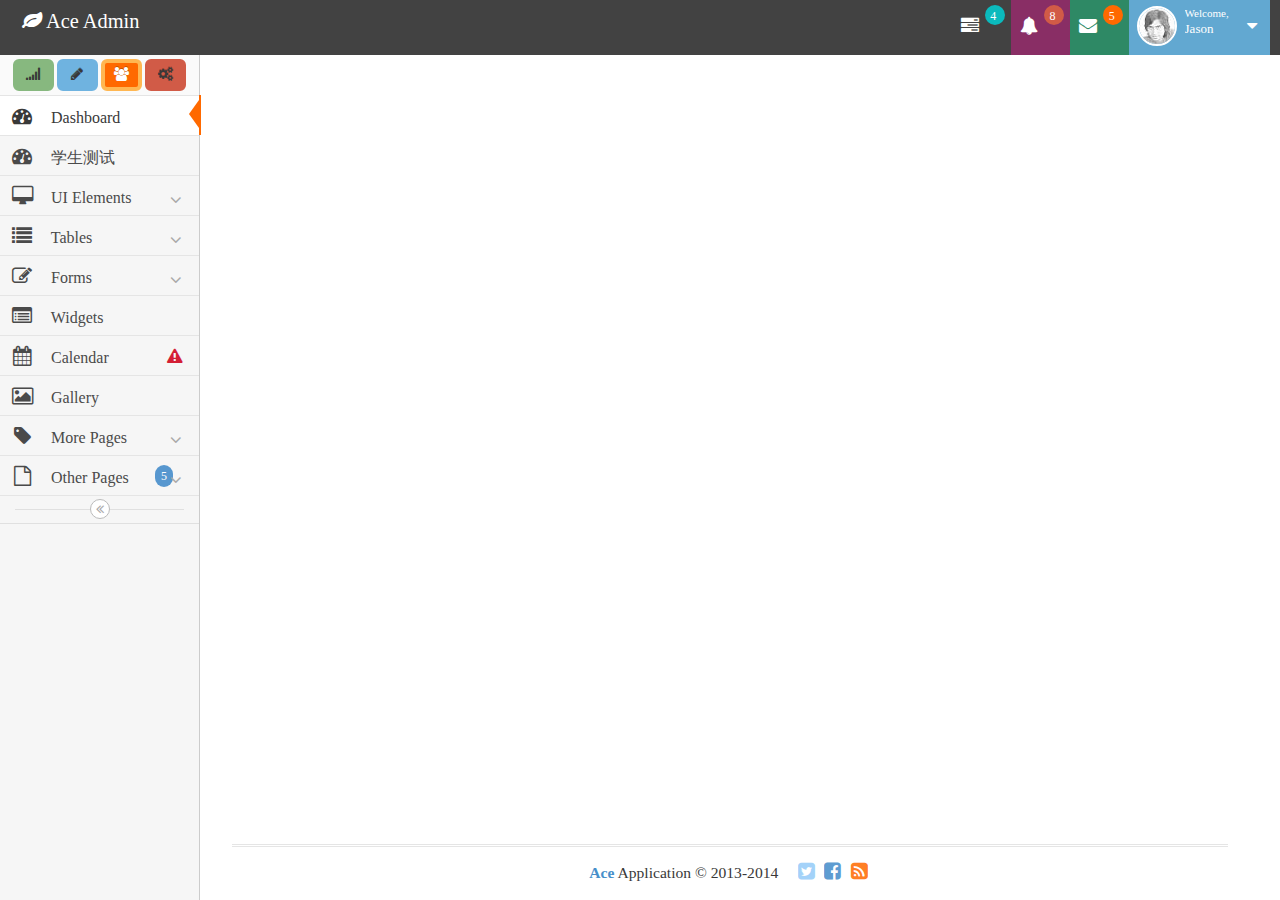
==== SpringGene1/WebRoot/index.html @ 68dbfa0a "code init" ====
<!DOCTYPE html>
<html lang="en">
	<head>
		<meta http-equiv="X-UA-Compatible" content="IE=edge,chrome=1" />
		<meta charset="utf-8" />
		<title>Dashboard - Ace Admin</title>

		<meta name="description" content="overview &amp; stats" />
		<meta name="viewport" content="width=device-width, initial-scale=1.0, maximum-scale=1.0" />
		<link rel="icon" href="assets/img/favicon.ico" type="image/x-icon" />
		<link rel="shortcut icon" href="assets/img/favicon.ico" type="image/x-icon" />

		<!-- bootstrap & fontawesome -->
		<link rel="stylesheet" href="assets/css/bootstrap.css" />
		<link rel="stylesheet" href="assets/css/font-awesome.css" />

		<!-- page specific plugin styles -->

		<!-- text fonts -->
		<link rel="stylesheet" href="assets/css/ace-fonts.css" />

		<!-- ace styles -->
		<link rel="stylesheet" href="assets/css/ace.css" class="ace-main-stylesheet" id="main-ace-style" />

		<!--[if lte IE 9]>
			<link rel="stylesheet" href="assets/css/ace-part2.css" class="ace-main-stylesheet" />
		<![endif]-->

		<!--[if lte IE 9]>
		  <link rel="stylesheet" href="assets/css/ace-ie.css" />
		<![endif]-->

		<!-- inline styles related to this page -->

		<!-- ace settings handler -->
		<script src="assets/js/ace-extra.js"></script>

		<!-- HTML5shiv and Respond.js for IE8 to support HTML5 elements and media queries -->

		<!--[if lte IE 8]>
		<script src="assets/js/html5shiv.js"></script>
		<script src="assets/js/respond.js"></script>
		<![endif]-->
	</head>

	<body class="no-skin">
		<!-- #section:basics/navbar.layout -->
		<div id="navbar" class="navbar navbar-default">
			<script type="text/javascript">
				try{ace.settings.check('navbar' , 'fixed')}catch(e){}
			</script>

			<div class="navbar-container" id="navbar-container">
				<!-- #section:basics/sidebar.mobile.toggle -->
				<button type="button" class="navbar-toggle menu-toggler pull-left" id="menu-toggler" data-target="#sidebar">
					<span class="sr-only">Toggle sidebar</span>

					<span class="icon-bar"></span>

					<span class="icon-bar"></span>

					<span class="icon-bar"></span>
				</button>

				<!-- /section:basics/sidebar.mobile.toggle -->
				<div class="navbar-header pull-left">
					<!-- #section:basics/navbar.layout.brand -->
					<a href="#" class="navbar-brand">
						<small>
							<i class="fa fa-leaf"></i>
							Ace Admin
						</small>
					</a>

					<!-- /section:basics/navbar.layout.brand -->

					<!-- #section:basics/navbar.toggle -->

					<!-- /section:basics/navbar.toggle -->
				</div>

				<!-- #section:basics/navbar.dropdown -->
				<div class="navbar-buttons navbar-header pull-right" role="navigation">
					<ul class="nav ace-nav">
						<li class="grey">
							<a data-toggle="dropdown" class="dropdown-toggle" href="#">
								<i class="ace-icon fa fa-tasks"></i>
								<span class="badge badge-grey">4</span>
							</a>

							<ul class="dropdown-menu-right dropdown-navbar dropdown-menu dropdown-caret dropdown-close">
								<li class="dropdown-header">
									<i class="ace-icon fa fa-check"></i>
									4 Tasks to complete
								</li>

								<li class="dropdown-content">
									<ul class="dropdown-menu dropdown-navbar">
										<li>
											<a href="#">
												<div class="clearfix">
													<span class="pull-left">Software Update</span>
													<span class="pull-right">65%</span>
												</div>

												<div class="progress progress-mini">
													<div style="width:65%" class="progress-bar"></div>
												</div>
											</a>
										</li>

										<li>
											<a href="#">
												<div class="clearfix">
													<span class="pull-left">Hardware Upgrade</span>
													<span class="pull-right">35%</span>
												</div>

												<div class="progress progress-mini">
													<div style="width:35%" class="progress-bar progress-bar-danger"></div>
												</div>
											</a>
										</li>

										<li>
											<a href="#">
												<div class="clearfix">
													<span class="pull-left">Unit Testing</span>
													<span class="pull-right">15%</span>
												</div>

												<div class="progress progress-mini">
													<div style="width:15%" class="progress-bar progress-bar-warning"></div>
												</div>
											</a>
										</li>

										<li>
											<a href="#">
												<div class="clearfix">
													<span class="pull-left">Bug Fixes</span>
													<span class="pull-right">90%</span>
												</div>

												<div class="progress progress-mini progress-striped active">
													<div style="width:90%" class="progress-bar progress-bar-success"></div>
												</div>
											</a>
										</li>
									</ul>
								</li>

								<li class="dropdown-footer">
									<a href="#">
										See tasks with details
										<i class="ace-icon fa fa-arrow-right"></i>
									</a>
								</li>
							</ul>
						</li>

						<li class="purple">
							<a data-toggle="dropdown" class="dropdown-toggle" href="#">
								<i class="ace-icon fa fa-bell icon-animated-bell"></i>
								<span class="badge badge-important">8</span>
							</a>

							<ul class="dropdown-menu-right dropdown-navbar navbar-pink dropdown-menu dropdown-caret dropdown-close">
								<li class="dropdown-header">
									<i class="ace-icon fa fa-exclamation-triangle"></i>
									8 Notifications
								</li>

								<li class="dropdown-content">
									<ul class="dropdown-menu dropdown-navbar navbar-pink">
										<li>
											<a href="#">
												<div class="clearfix">
													<span class="pull-left">
														<i class="btn btn-xs no-hover btn-pink fa fa-comment"></i>
														New Comments
													</span>
													<span class="pull-right badge badge-info">+12</span>
												</div>
											</a>
										</li>

										<li>
											<a href="#">
												<i class="btn btn-xs btn-primary fa fa-user"></i>
												Bob just signed up as an editor ...
											</a>
										</li>

										<li>
											<a href="#">
												<div class="clearfix">
													<span class="pull-left">
														<i class="btn btn-xs no-hover btn-success fa fa-shopping-cart"></i>
														New Orders
													</span>
													<span class="pull-right badge badge-success">+8</span>
												</div>
											</a>
										</li>

										<li>
											<a href="#">
												<div class="clearfix">
													<span class="pull-left">
														<i class="btn btn-xs no-hover btn-info fa fa-twitter"></i>
														Followers
													</span>
													<span class="pull-right badge badge-info">+11</span>
												</div>
											</a>
										</li>
									</ul>
								</li>

								<li class="dropdown-footer">
									<a href="#">
										See all notifications
										<i class="ace-icon fa fa-arrow-right"></i>
									</a>
								</li>
							</ul>
						</li>

						<li class="green">
							<a data-toggle="dropdown" class="dropdown-toggle" href="#">
								<i class="ace-icon fa fa-envelope icon-animated-vertical"></i>
								<span class="badge badge-success">5</span>
							</a>

							<ul class="dropdown-menu-right dropdown-navbar dropdown-menu dropdown-caret dropdown-close">
								<li class="dropdown-header">
									<i class="ace-icon fa fa-envelope-o"></i>
									5 Messages
								</li>

								<li class="dropdown-content">
									<ul class="dropdown-menu dropdown-navbar">
										<li>
											<a href="#" class="clearfix">
												<img src="assets/avatars/avatar.png" class="msg-photo" alt="Alex's Avatar" />
												<span class="msg-body">
													<span class="msg-title">
														<span class="blue">Alex:</span>
														Ciao sociis natoque penatibus et auctor ...
													</span>

													<span class="msg-time">
														<i class="ace-icon fa fa-clock-o"></i>
														<span>a moment ago</span>
													</span>
												</span>
											</a>
										</li>

										<li>
											<a href="#" class="clearfix">
												<img src="assets/avatars/avatar3.png" class="msg-photo" alt="Susan's Avatar" />
												<span class="msg-body">
													<span class="msg-title">
														<span class="blue">Susan:</span>
														Vestibulum id ligula porta felis euismod ...
													</span>

													<span class="msg-time">
														<i class="ace-icon fa fa-clock-o"></i>
														<span>20 minutes ago</span>
													</span>
												</span>
											</a>
										</li>

										<li>
											<a href="#" class="clearfix">
												<img src="assets/avatars/avatar4.png" class="msg-photo" alt="Bob's Avatar" />
												<span class="msg-body">
													<span class="msg-title">
														<span class="blue">Bob:</span>
														Nullam quis risus eget urna mollis ornare ...
													</span>

													<span class="msg-time">
														<i class="ace-icon fa fa-clock-o"></i>
														<span>3:15 pm</span>
													</span>
												</span>
											</a>
										</li>

										<li>
											<a href="#" class="clearfix">
												<img src="assets/avatars/avatar2.png" class="msg-photo" alt="Kate's Avatar" />
												<span class="msg-body">
													<span class="msg-title">
														<span class="blue">Kate:</span>
														Ciao sociis natoque eget urna mollis ornare ...
													</span>

													<span class="msg-time">
														<i class="ace-icon fa fa-clock-o"></i>
														<span>1:33 pm</span>
													</span>
												</span>
											</a>
										</li>

										<li>
											<a href="#" class="clearfix">
												<img src="assets/avatars/avatar5.png" class="msg-photo" alt="Fred's Avatar" />
												<span class="msg-body">
													<span class="msg-title">
														<span class="blue">Fred:</span>
														Vestibulum id penatibus et auctor  ...
													</span>

													<span class="msg-time">
														<i class="ace-icon fa fa-clock-o"></i>
														<span>10:09 am</span>
													</span>
												</span>
											</a>
										</li>
									</ul>
								</li>

								<li class="dropdown-footer">
									<a href="inbox.html">
										See all messages
										<i class="ace-icon fa fa-arrow-right"></i>
									</a>
								</li>
							</ul>
						</li>

						<!-- #section:basics/navbar.user_menu -->
						<li class="light-blue">
							<a data-toggle="dropdown" href="#" class="dropdown-toggle">
								<img class="nav-user-photo" src="assets/avatars/user.jpg" alt="Jason's Photo" />
								<span class="user-info">
									<small>Welcome,</small>
									Jason
								</span>

								<i class="ace-icon fa fa-caret-down"></i>
							</a>

							<ul class="user-menu dropdown-menu-right dropdown-menu dropdown-yellow dropdown-caret dropdown-close">
								<li>
									<a href="#">
										<i class="ace-icon fa fa-cog"></i>
										Settings
									</a>
								</li>

								<li>
									<a href="profile.html">
										<i class="ace-icon fa fa-user"></i>
										Profile
									</a>
								</li>

								<li class="divider"></li>

								<li>
									<a href="#">
										<i class="ace-icon fa fa-power-off"></i>
										Logout
									</a>
								</li>
							</ul>
						</li>

						<!-- /section:basics/navbar.user_menu -->
					</ul>
				</div>

				<!-- /section:basics/navbar.dropdown -->
			</div><!-- /.navbar-container -->
		</div>

		<!-- /section:basics/navbar.layout -->
		<div class="main-container" id="main-container">
			<script type="text/javascript">
				try{ace.settings.check('main-container' , 'fixed')}catch(e){}
			</script>

			<!-- #section:basics/sidebar -->
			<div id="sidebar" class="sidebar                  responsive">
				<script type="text/javascript">
					try{ace.settings.check('sidebar' , 'fixed')}catch(e){}
				</script>

				<div class="sidebar-shortcuts" id="sidebar-shortcuts">
					<div class="sidebar-shortcuts-large" id="sidebar-shortcuts-large">
						<button class="btn btn-success">
							<i class="ace-icon fa fa-signal"></i>
						</button>

						<button class="btn btn-info">
							<i class="ace-icon fa fa-pencil"></i>
						</button>

						<!-- #section:basics/sidebar.layout.shortcuts -->
						<button class="btn btn-warning">
							<i class="ace-icon fa fa-users"></i>
						</button>

						<button class="btn btn-danger">
							<i class="ace-icon fa fa-cogs"></i>
						</button>

						<!-- /section:basics/sidebar.layout.shortcuts -->
					</div>

					<div class="sidebar-shortcuts-mini" id="sidebar-shortcuts-mini">
						<span class="btn btn-success"></span>

						<span class="btn btn-info"></span>

						<span class="btn btn-warning"></span>

						<span class="btn btn-danger"></span>
					</div>
				</div><!-- /.sidebar-shortcuts -->

				<ul class="nav nav-list" id="left_menu" >
					<li class="active">
						<a href="index.html">
							<i class="menu-icon fa fa-tachometer"></i>
							<span class="menu-text"> Dashboard </span>
						</a>

						<b class="arrow"></b>
					</li>
					
					<li class="">
						<a href="#" class="dropdown-toggle" menu-url="http://localhost:8080/SpringGene1/testStudent/testPage.do">
							<i class="menu-icon fa fa-tachometer"></i>
							<span class="menu-text"> 学生测试 </span>
						</a>

						<b class="arrow"></b>
					</li>
					

					<li class="">
						<a href="#" class="dropdown-toggle">
							<i class="menu-icon fa fa-desktop"></i>
							<span class="menu-text">
								UI  Elements
							</span>

							<b class="arrow fa fa-angle-down"></b>
						</a>

						<b class="arrow"></b>

						<ul class="submenu">
							<li class="">
								<a href="#" class="dropdown-toggle">
									<i class="menu-icon fa fa-caret-right"></i>

									Layouts
									<b class="arrow fa fa-angle-down"></b>
								</a>

								<b class="arrow"></b>

								<ul class="submenu">
									<li class="">
										<a href="top-menu.html">
											<i class="menu-icon fa fa-caret-right"></i>
											Top Menu
										</a>

										<b class="arrow"></b>
									</li>

									<li class="">
										<a href="two-menu-1.html">
											<i class="menu-icon fa fa-caret-right"></i>
											Two Menus 1
										</a>

										<b class="arrow"></b>
									</li>

									<li class="">
										<a href="two-menu-2.html">
											<i class="menu-icon fa fa-caret-right"></i>
											Two Menus 2
										</a>

										<b class="arrow"></b>
									</li>

									<li class="">
										<a href="mobile-menu-1.html">
											<i class="menu-icon fa fa-caret-right"></i>
											Default Mobile Menu
										</a>

										<b class="arrow"></b>
									</li>

									<li class="">
										<a href="mobile-menu-2.html">
											<i class="menu-icon fa fa-caret-right"></i>
											Mobile Menu 2
										</a>

										<b class="arrow"></b>
									</li>

									<li class="">
										<a href="mobile-menu-3.html">
											<i class="menu-icon fa fa-caret-right"></i>
											Mobile Menu 3
										</a>

										<b class="arrow"></b>
									</li>
								</ul>
							</li>

							<li class="">
								<a href="typography.html">
									<i class="menu-icon fa fa-caret-right"></i>
									Typography
								</a>

								<b class="arrow"></b>
							</li>

							<li class="">
								<a href="elements.html">
									<i class="menu-icon fa fa-caret-right"></i>
									Elements
								</a>

								<b class="arrow"></b>
							</li>

							<li class="">
								<a href="buttons.html">
									<i class="menu-icon fa fa-caret-right"></i>
									Buttons &amp; Icons
								</a>

								<b class="arrow"></b>
							</li>

							<li class="">
								<a href="content-slider.html">
									<i class="menu-icon fa fa-caret-right"></i>
									Content Sliders
								</a>

								<b class="arrow"></b>
							</li>

							<li class="">
								<a href="treeview.html">
									<i class="menu-icon fa fa-caret-right"></i>
									Treeview
								</a>

								<b class="arrow"></b>
							</li>

							<li class="">
								<a href="jquery-ui.html">
									<i class="menu-icon fa fa-caret-right"></i>
									jQuery UI
								</a>

								<b class="arrow"></b>
							</li>

							<li class="">
								<a href="nestable-list.html">
									<i class="menu-icon fa fa-caret-right"></i>
									Nestable Lists
								</a>

								<b class="arrow"></b>
							</li>

							<li class="">
								<a href="#" class="dropdown-toggle">
									<i class="menu-icon fa fa-caret-right"></i>

									Three Level Menu
									<b class="arrow fa fa-angle-down"></b>
								</a>

								<b class="arrow"></b>

								<ul class="submenu">
									<li class="">
										<a href="#">
											<i class="menu-icon fa fa-leaf green"></i>
											Item #1
										</a>

										<b class="arrow"></b>
									</li>

									<li class="">
										<a href="#" class="dropdown-toggle">
											<i class="menu-icon fa fa-pencil orange"></i>

											4th level
											<b class="arrow fa fa-angle-down"></b>
										</a>

										<b class="arrow"></b>

										<ul class="submenu">
											<li class="">
												<a href="#">
													<i class="menu-icon fa fa-plus purple"></i>
													Add Product
												</a>

												<b class="arrow"></b>
											</li>

											<li class="">
												<a href="#">
													<i class="menu-icon fa fa-eye pink"></i>
													View Products
												</a>

												<b class="arrow"></b>
											</li>
										</ul>
									</li>
								</ul>
							</li>
						</ul>
					</li>

					<li class="">
						<a href="#" class="dropdown-toggle">
							<i class="menu-icon fa fa-list"></i>
							<span class="menu-text"> Tables </span>

							<b class="arrow fa fa-angle-down"></b>
						</a>

						<b class="arrow"></b>

						<ul class="submenu">
							<li class="">
								<a href="tables.html">
									<i class="menu-icon fa fa-caret-right"></i>
									Simple &amp; Dynamic
								</a>

								<b class="arrow"></b>
							</li>

							<li class="">
								<a href="jqgrid.html">
									<i class="menu-icon fa fa-caret-right"></i>
									jqGrid plugin
								</a>

								<b class="arrow"></b>
							</li>
						</ul>
					</li>

					<li class="">
						<a href="#" class="dropdown-toggle">
							<i class="menu-icon fa fa-pencil-square-o"></i>
							<span class="menu-text"> Forms </span>

							<b class="arrow fa fa-angle-down"></b>
						</a>

						<b class="arrow"></b>

						<ul class="submenu">
							<li class="">
								<a href="form-elements.html">
									<i class="menu-icon fa fa-caret-right"></i>
									Form Elements
								</a>

								<b class="arrow"></b>
							</li>

							<li class="">
								<a href="form-elements-2.html">
									<i class="menu-icon fa fa-caret-right"></i>
									Form Elements 2
								</a>

								<b class="arrow"></b>
							</li>

							<li class="">
								<a href="form-wizard.html">
									<i class="menu-icon fa fa-caret-right"></i>
									Wizard &amp; Validation
								</a>

								<b class="arrow"></b>
							</li>

							<li class="">
								<a href="wysiwyg.html">
									<i class="menu-icon fa fa-caret-right"></i>
									Wysiwyg &amp; Markdown
								</a>

								<b class="arrow"></b>
							</li>

							<li class="">
								<a href="dropzone.html">
									<i class="menu-icon fa fa-caret-right"></i>
									Dropzone File Upload
								</a>

								<b class="arrow"></b>
							</li>
						</ul>
					</li>

					<li class="">
						<a href="widgets.html">
							<i class="menu-icon fa fa-list-alt"></i>
							<span class="menu-text"> Widgets </span>
						</a>

						<b class="arrow"></b>
					</li>

					<li class="">
						<a href="calendar.html">
							<i class="menu-icon fa fa-calendar"></i>

							<span class="menu-text">
								Calendar

								<!-- #section:basics/sidebar.layout.badge -->
								<span class="badge badge-transparent tooltip-error" title="2 Important Events">
									<i class="ace-icon fa fa-exclamation-triangle red bigger-130"></i>
								</span>

								<!-- /section:basics/sidebar.layout.badge -->
							</span>
						</a>

						<b class="arrow"></b>
					</li>

					<li class="">
						<a href="gallery.html">
							<i class="menu-icon fa fa-picture-o"></i>
							<span class="menu-text"> Gallery </span>
						</a>

						<b class="arrow"></b>
					</li>

					<li class="">
						<a href="#" class="dropdown-toggle">
							<i class="menu-icon fa fa-tag"></i>
							<span class="menu-text"> More Pages </span>

							<b class="arrow fa fa-angle-down"></b>
						</a>

						<b class="arrow"></b>

						<ul class="submenu">
							<li class="">
								<a href="profile.html">
									<i class="menu-icon fa fa-caret-right"></i>
									User Profile
								</a>

								<b class="arrow"></b>
							</li>

							<li class="">
								<a href="inbox.html">
									<i class="menu-icon fa fa-caret-right"></i>
									Inbox
								</a>

								<b class="arrow"></b>
							</li>

							<li class="">
								<a href="pricing.html">
									<i class="menu-icon fa fa-caret-right"></i>
									Pricing Tables
								</a>

								<b class="arrow"></b>
							</li>

							<li class="">
								<a href="invoice.html">
									<i class="menu-icon fa fa-caret-right"></i>
									Invoice
								</a>

								<b class="arrow"></b>
							</li>

							<li class="">
								<a href="timeline.html">
									<i class="menu-icon fa fa-caret-right"></i>
									Timeline
								</a>

								<b class="arrow"></b>
							</li>

							<li class="">
								<a href="email.html">
									<i class="menu-icon fa fa-caret-right"></i>
									Email Templates
								</a>

								<b class="arrow"></b>
							</li>

							<li class="">
								<a href="login.html">
									<i class="menu-icon fa fa-caret-right"></i>
									Login &amp; Register
								</a>

								<b class="arrow"></b>
							</li>
						</ul>
					</li>

					<li class="">
						<a href="#" class="dropdown-toggle">
							<i class="menu-icon fa fa-file-o"></i>

							<span class="menu-text">
								Other Pages

								<!-- #section:basics/sidebar.layout.badge -->
								<span class="badge badge-primary">5</span>

								<!-- /section:basics/sidebar.layout.badge -->
							</span>

							<b class="arrow fa fa-angle-down"></b>
						</a>

						<b class="arrow"></b>

						<ul class="submenu">
							<li class="">
								<a href="faq.html">
									<i class="menu-icon fa fa-caret-right"></i>
									FAQ
								</a>

								<b class="arrow"></b>
							</li>

							<li class="">
								<a href="error-404.html">
									<i class="menu-icon fa fa-caret-right"></i>
									Error 404
								</a>

								<b class="arrow"></b>
							</li>

							<li class="">
								<a href="error-500.html">
									<i class="menu-icon fa fa-caret-right"></i>
									Error 500
								</a>

								<b class="arrow"></b>
							</li>

							<li class="">
								<a href="grid.html">
									<i class="menu-icon fa fa-caret-right"></i>
									Grid
								</a>

								<b class="arrow"></b>
							</li>

							<li class="">
								<a href="blank.html">
									<i class="menu-icon fa fa-caret-right"></i>
									Blank Page
								</a>

								<b class="arrow"></b>
							</li>
						</ul>
					</li>
				</ul><!-- /.nav-list -->

				<!-- #section:basics/sidebar.layout.minimize -->
				<div class="sidebar-toggle sidebar-collapse" id="sidebar-collapse">
					<i class="ace-icon fa fa-angle-double-left" data-icon1="ace-icon fa fa-angle-double-left" data-icon2="ace-icon fa fa-angle-double-right"></i>
				</div>

				<!-- /section:basics/sidebar.layout.minimize -->
				<script type="text/javascript">
					try{ace.settings.check('sidebar' , 'collapsed')}catch(e){}
				</script>
			</div>

			<!-- /section:basics/sidebar -->
			<div class="main-content">
				<div class="main-content-inner" id="main_page">
						
				</div>
			</div><!-- /.main-content -->

			<div class="footer">
				<div class="footer-inner">
					<!-- #section:basics/footer -->
					<div class="footer-content">
						<span class="bigger-120">
							<span class="blue bolder">Ace</span>
							Application &copy; 2013-2014
						</span>

						&nbsp; &nbsp;
						<span class="action-buttons">
							<a href="#">
								<i class="ace-icon fa fa-twitter-square light-blue bigger-150"></i>
							</a>

							<a href="#">
								<i class="ace-icon fa fa-facebook-square text-primary bigger-150"></i>
							</a>

							<a href="#">
								<i class="ace-icon fa fa-rss-square orange bigger-150"></i>
							</a>
						</span>
					</div>

					<!-- /section:basics/footer -->
				</div>
			</div>

			<a href="#" id="btn-scroll-up" class="btn-scroll-up btn btn-sm btn-inverse">
				<i class="ace-icon fa fa-angle-double-up icon-only bigger-110"></i>
			</a>
		</div><!-- /.main-container -->

		<!-- basic scripts -->

		<!--[if !IE]> -->
		<script type="text/javascript">
			window.jQuery || document.write("<script src='assets/js/jquery.js'>"+"<"+"/script>");
		</script>

		<!-- <![endif]-->

		<!--[if IE]>
<script type="text/javascript">
 window.jQuery || document.write("<script src='assets/js/jquery1x.js'>"+"<"+"/script>");
</script>
<![endif]-->
		<script type="text/javascript">
			if('ontouchstart' in document.documentElement) document.write("<script src='assets/js/jquery.mobile.custom.js'>"+"<"+"/script>");
		</script>
		<script src="assets/js/bootstrap.js"></script>

		<!-- page specific plugin scripts -->

		<!--[if lte IE 8]>
		  <script src="assets/js/excanvas.js"></script>
		<![endif]-->
		<script src="assets/js/jquery-ui.custom.js"></script>
		<script src="assets/js/jquery.ui.touch-punch.js"></script>
		<script src="assets/js/jquery.easypiechart.js"></script>
		<script src="assets/js/jquery.sparkline.js"></script>
		<script src="assets/js/flot/jquery.flot.js"></script>
		<script src="assets/js/flot/jquery.flot.pie.js"></script>
		<script src="assets/js/flot/jquery.flot.resize.js"></script>

		<!-- ace scripts -->
		<script src="assets/js/ace/elements.scroller.js"></script>
		<script src="assets/js/ace/elements.colorpicker.js"></script>
		<script src="assets/js/ace/elements.fileinput.js"></script>
		<script src="assets/js/ace/elements.typeahead.js"></script>
		<script src="assets/js/ace/elements.wysiwyg.js"></script>
		<script src="assets/js/ace/elements.spinner.js"></script>
		<script src="assets/js/ace/elements.treeview.js"></script>
		<script src="assets/js/ace/elements.wizard.js"></script>
		<script src="assets/js/ace/elements.aside.js"></script>
		<script src="assets/js/ace/ace.js"></script>
		<script src="assets/js/ace/ace.ajax-content.js"></script>
		<script src="assets/js/ace/ace.touch-drag.js"></script>
		<script src="assets/js/ace/ace.sidebar.js"></script>
		<script src="assets/js/ace/ace.sidebar-scroll-1.js"></script>
		<script src="assets/js/ace/ace.submenu-hover.js"></script>
		<script src="assets/js/ace/ace.widget-box.js"></script>
		<script src="assets/js/ace/ace.settings.js"></script>
		<script src="assets/js/ace/ace.settings-rtl.js"></script>
		<script src="assets/js/ace/ace.settings-skin.js"></script>
		<script src="assets/js/ace/ace.widget-on-reload.js"></script>
		<script src="assets/js/ace/ace.searchbox-autocomplete.js"></script>

		<!-- inline scripts related to this page -->
		<script type="text/javascript">
			jQuery(function($) {
				$('.easy-pie-chart.percentage').each(function(){
					var $box = $(this).closest('.infobox');
					var barColor = $(this).data('color') || (!$box.hasClass('infobox-dark') ? $box.css('color') : 'rgba(255,255,255,0.95)');
					var trackColor = barColor == 'rgba(255,255,255,0.95)' ? 'rgba(255,255,255,0.25)' : '#E2E2E2';
					var size = parseInt($(this).data('size')) || 50;
					$(this).easyPieChart({
						barColor: barColor,
						trackColor: trackColor,
						scaleColor: false,
						lineCap: 'butt',
						lineWidth: parseInt(size/10),
						animate: /msie\s*(8|7|6)/.test(navigator.userAgent.toLowerCase()) ? false : 1000,
						size: size
					});
				})
			
				$('.sparkline').each(function(){
					var $box = $(this).closest('.infobox');
					var barColor = !$box.hasClass('infobox-dark') ? $box.css('color') : '#FFF';
					$(this).sparkline('html',
									 {
										tagValuesAttribute:'data-values',
										type: 'bar',
										barColor: barColor ,
										chartRangeMin:$(this).data('min') || 0
									 });
				});
			
			
			  //flot chart resize plugin, somehow manipulates default browser resize event to optimize it!
			  //but sometimes it brings up errors with normal resize event handlers
			  $.resize.throttleWindow = false;
			
			  var placeholder = $('#piechart-placeholder').css({'width':'90%' , 'min-height':'150px'});
			  var data = [
				{ label: "social networks",  data: 38.7, color: "#68BC31"},
				{ label: "search engines",  data: 24.5, color: "#2091CF"},
				{ label: "ad campaigns",  data: 8.2, color: "#AF4E96"},
				{ label: "direct traffic",  data: 18.6, color: "#DA5430"},
				{ label: "other",  data: 10, color: "#FEE074"}
			  ]
			  function drawPieChart(placeholder, data, position) {
			 	  $.plot(placeholder, data, {
					series: {
						pie: {
							show: true,
							tilt:0.8,
							highlight: {
								opacity: 0.25
							},
							stroke: {
								color: '#fff',
								width: 2
							},
							startAngle: 2
						}
					},
					legend: {
						show: true,
						position: position || "ne", 
						labelBoxBorderColor: null,
						margin:[-30,15]
					}
					,
					grid: {
						hoverable: true,
						clickable: true
					}
				 })
			 }
			 drawPieChart(placeholder, data);
			
			 /**
			 we saved the drawing function and the data to redraw with different position later when switching to RTL mode dynamically
			 so that's not needed actually.
			 */
			 placeholder.data('chart', data);
			 placeholder.data('draw', drawPieChart);
			
			
			  //pie chart tooltip example
			  var $tooltip = $("<div class='tooltip top in'><div class='tooltip-inner'></div></div>").hide().appendTo('body');
			  var previousPoint = null;
			
			  placeholder.on('plothover', function (event, pos, item) {
				if(item) {
					if (previousPoint != item.seriesIndex) {
						previousPoint = item.seriesIndex;
						var tip = item.series['label'] + " : " + item.series['percent']+'%';
						$tooltip.show().children(0).text(tip);
					}
					$tooltip.css({top:pos.pageY + 10, left:pos.pageX + 10});
				} else {
					$tooltip.hide();
					previousPoint = null;
				}
				
			 });
			
				/////////////////////////////////////
				$(document).one('ajaxloadstart.page', function(e) {
					$tooltip.remove();
				});
			
			
			
			
				var d1 = [];
				for (var i = 0; i < Math.PI * 2; i += 0.5) {
					d1.push([i, Math.sin(i)]);
				}
			
				var d2 = [];
				for (var i = 0; i < Math.PI * 2; i += 0.5) {
					d2.push([i, Math.cos(i)]);
				}
			
				var d3 = [];
				for (var i = 0; i < Math.PI * 2; i += 0.2) {
					d3.push([i, Math.tan(i)]);
				}
				
			
				var sales_charts = $('#sales-charts').css({'width':'100%' , 'height':'220px'});
				$.plot("#sales-charts", [
					{ label: "Domains", data: d1 },
					{ label: "Hosting", data: d2 },
					{ label: "Services", data: d3 }
				], {
					hoverable: true,
					shadowSize: 0,
					series: {
						lines: { show: true },
						points: { show: true }
					},
					xaxis: {
						tickLength: 0
					},
					yaxis: {
						ticks: 10,
						min: -2,
						max: 2,
						tickDecimals: 3
					},
					grid: {
						backgroundColor: { colors: [ "#fff", "#fff" ] },
						borderWidth: 1,
						borderColor:'#555'
					}
				});
			
			
				$('#recent-box [data-rel="tooltip"]').tooltip({placement: tooltip_placement});
				function tooltip_placement(context, source) {
					var $source = $(source);
					var $parent = $source.closest('.tab-content')
					var off1 = $parent.offset();
					var w1 = $parent.width();
			
					var off2 = $source.offset();
					//var w2 = $source.width();
			
					if( parseInt(off2.left) < parseInt(off1.left) + parseInt(w1 / 2) ) return 'right';
					return 'left';
				}
			
			
				$('.dialogs,.comments').ace_scroll({
					size: 300
			    });
				
				
				//Android's default browser somehow is confused when tapping on label which will lead to dragging the task
				//so disable dragging when clicking on label
				var agent = navigator.userAgent.toLowerCase();
				if("ontouchstart" in document && /applewebkit/.test(agent) && /android/.test(agent))
				  $('#tasks').on('touchstart', function(e){
					var li = $(e.target).closest('#tasks li');
					if(li.length == 0)return;
					var label = li.find('label.inline').get(0);
					if(label == e.target || $.contains(label, e.target)) e.stopImmediatePropagation() ;
				});
			
				$('#tasks').sortable({
					opacity:0.8,
					revert:true,
					forceHelperSize:true,
					placeholder: 'draggable-placeholder',
					forcePlaceholderSize:true,
					tolerance:'pointer',
					stop: function( event, ui ) {
						//just for Chrome!!!! so that dropdowns on items don't appear below other items after being moved
						$(ui.item).css('z-index', 'auto');
					}
					}
				);
				$('#tasks').disableSelection();
				$('#tasks input:checkbox').removeAttr('checked').on('click', function(){
					if(this.checked) $(this).closest('li').addClass('selected');
					else $(this).closest('li').removeClass('selected');
				});
			
			
				//show the dropdowns on top or bottom depending on window height and menu position
				$('#task-tab .dropdown-hover').on('mouseenter', function(e) {
					var offset = $(this).offset();
			
					var $w = $(window)
					if (offset.top > $w.scrollTop() + $w.innerHeight() - 100) 
						$(this).addClass('dropup');
					else $(this).removeClass('dropup');
				});
			
			})
			
			
			<!-- 加载页面js begin--!>
			$('#left_menu a').each(function(n, v) {
				var url = $(v).attr("menu-url");
				if (url) {
					$(v).unbind('click').click(function(e) {
						openPage($(this).attr("menu-url"));
	
						/* $('#left_menu .active').each(function(nn, vv) {
							$(vv).removeClass("active");
						});
						$(this).parents("li").each(function(nn, vv) {
							$(vv).addClass("active");
						}); */
					});
				}
			});
			function openPage(url) {
				var p = $("#main_page");
				if (p.length > 0) {
					p.load(url, function(response, status, xhr) {
						if (status != "success") {
							/* if(checkSession) {
								checkSession();
							} */
						}
					});
				}
			}
			<!--加载页面js  end--!>

			
		</script>

		<!-- the following scripts are used in demo only for onpage help and you don't need them -->
		<!-- <link rel="stylesheet" href="assets/css/ace.onpage-help.css" /> -->
		<!-- <link rel="stylesheet" href="docs/assets/js/themes/sunburst.css" /> -->
		
		
		<!-- 新增 start -->
		<link rel="stylesheet" href="assets/css/bootstrap-datetimepicker.css"/>
		<link rel="stylesheet" href="assets/css/bootstrap-editable.css"/>
		<link rel="stylesheet" href="assets/css/bootstrap-multiselect.css" />
		<link rel="stylesheet" href="assets/css/datepicker.css" />
		<link rel="stylesheet" href="assets/css/ui.jqgrid.css" />
		<link rel="stylesheet" href="assets/css/chosen.css" />
		<link rel="stylesheet" href="assets/css/dropzone.css" />
		<link rel="stylesheet" href="assets/css/colorbox.css"/>
		<link rel="stylesheet" href="assets/css/select2.css"/>
		<link rel="stylesheet" href="assets/css/jquery-ui.css" />
		<link rel="stylesheet" href="assets/css/jquery-ui.custom.css"/>
		<link rel="stylesheet" href="assets/css/jquery.gritter.css"/>
		<link rel="stylesheet" href="plugins/css/jquery.marquee.css" type="text/css"/>
		<link rel="stylesheet" href="plugins/css/jquery-jcrop/jquery.Jcrop.css"/>
		<link rel="stylesheet" href="plugins/css/autocomplete/jquery.autocomplete.css"/>
		<link rel="stylesheet" href="plugins/css/css.css"/>
		<link rel="stylesheet" href="plugins/css/lobibox.css" />
		<link rel="stylesheet" href="plugins/css/autoSearchText.css" />
		<link rel="stylesheet" href="plugins/css/zyFile/zyUpload.css"/>
		<link rel="stylesheet" href="assets/css/ace.css" class="ace-main-stylesheet" id="main-ace-style" />
		<link rel="stylesheet" href="common/bootstrap-growl.css"/>
		<link rel="stylesheet" href="assets/css/ace-ext.css"/>
		<link rel="stylesheet" href="common/mam.css?v=1.0.7"/>
		
		<script src="assets/js/ace-extra.js"></script>
		<script src="assets/js/jquery-ui.custom.js"></script>
		<script src="assets/js/jquery.ui.touch-punch.js"></script>
		<script src="assets/js/flot/jquery.flot.js"></script>
		<script src="assets/js/flot/jquery.flot.pie.js"></script>
		<script src="assets/js/flot/jquery.flot.resize.js"></script>
		<script src="assets/js/ace/elements.scroller.js"></script>
		<script src="assets/js/ace/elements.colorpicker.js"></script>
		<script src="assets/js/ace/elements.fileinput.js"></script>
		<script src="assets/js/ace/elements.typeahead.js"></script>
		<script src="assets/js/ace/elements.wysiwyg.js"></script>
		<script src="assets/js/ace/elements.spinner.js"></script>
		<script src="assets/js/ace/elements.treeview.js"></script>
		<script src="assets/js/ace/elements.wizard.js"></script>
		<script src="assets/js/ace/elements.aside.js"></script>
		<script src="assets/js/ace/ace.js"></script>
		<script src="assets/js/ace/ace.ajax-content.js"></script>
		<script src="assets/js/ace/ace.touch-drag.js"></script>
		<script src="assets/js/ace/ace.sidebar.js"></script>
		<script src="assets/js/ace/ace.sidebar-scroll-1.js"></script>
		<script src="assets/js/ace/ace.submenu-hover.js"></script>
		<script src="assets/js/ace/ace.widget-box.js"></script>
		<script src="assets/js/ace/ace.settings.js"></script>
		<script src="assets/js/ace/ace.settings-rtl.js"></script>
		<script src="assets/js/ace/ace.settings-skin.js"></script>
		<script src="assets/js/ace/ace.widget-on-reload.js"></script>
		<script src="assets/js/ace/ace.searchbox-autocomplete.js"></script>
		<!-- <script type="text/javascript"> ace.vars['base'] = '<c:url value="/"/>'; </script> -->
		<script src="assets/js/ace/elements.onpage-help.js"></script>
		<script src="assets/js/ace/ace.onpage-help.js"></script>
		<script src="docs/assets/js/rainbow.js"></script>
		<script src="docs/assets/js/language/generic.js"></script>
		<script src="docs/assets/js/language/html.js"></script>
		<script src="docs/assets/js/language/css.js"></script>
		<script src="docs/assets/js/language/javascript.js"></script>
		<script src="assets/js/jqGrid/jquery.jqGrid.src.js"></script>
		<script src="assets/js/jqGrid/i18n/grid.locale-en.js"></script>
		<!-- jquery plugin -->
		<script src="assets/js/jquery-ui.js"></script>
		<script src="assets/js/jquery-ui.custom.js"></script>
		<script src="assets/js/jquery.ui.touch-punch.js"></script>
		<script src="assets/js/jquery.gritter.js"></script>
		<script src="assets/js/jquery.easypiechart.js"></script>
		<!-- <script src="assets/js/jquery.sparkline.js"></script> -->
		<script src="assets/js/typeahead.jquery.js"></script>
		<script src="assets/js/jquery.hotkeys.js"></script>
		<script src="assets/js/bootstrap-wysiwyg.js"></script>
		<script src="assets/js/fuelux/fuelux.wizard.js"></script>
		<script src="assets/js/select2.js"></script>
		<script src="assets/js/x-editable/bootstrap-editable.js"></script>
		<script src="assets/js/x-editable/ace-editable.js"></script>
		<script src="assets/js/jquery.colorbox.js"></script>
		<script src="assets/js/jquery.maskedinput.js"></script>
		<script src="assets/js/chosen.jquery.js"></script>
		<script src="plugins/js/jquery-pin/jquery.pin.min.js"></script> 
		<script src="plugins/js/json/json2.min.js"></script>
		<script src="plugins/js/waypoints/jquery.waypoints.min.js"></script>
		<script src="plugins/js/jquery-jcrop/jquery.Jcrop.js"></script>
		<!-- <script src="./pages/star/js/jquery.form.js"></script> -->
		<script src="plugins/js/autocomplete/jquery.autocomplete.js"></script>
		<script src="assets/js/jquery.js"></script>
		
		<script src="plugins/js/msgTips.js"></script>
		<!--<script src="plugins/js/echarts/dist/echarts-all.js"></script>--!>
		<script src="plugins/js/lobibox.js"></script>
		
		<!-- ztree -->
		<!-- <script src="plugins/js/ztree/jquery.ztree.core-3.5.js"></script>
		<script src="plugins/js/ztree/jquery.ztree.excheck-3.5.js"></script>
		<script src="plugins/js/ztree/jquery.ztree.exedit-3.5.js"></script>
		<script src="plugins/js/ztree/jquery.ztree.exhide-3.5.min.js"></script> -->

		<script src="assets/js/date-time/moment-with-locales.js"></script><!--时间获取和处理js -->
		<script src="assets/js/date-time/moment.js"></script>
		<script src="assets/js/date-time/daterangepicker.js"></script>
		<script src="assets/js/date-time/bootstrap-datepicker.js"></script>
		<script src="assets/js/date-time/bootstrap-datetimepicker.js"></script>
		<script src="assets/js/date-time/todayafternoselect-bootstrap-datepicker.js"></script>
		
		
		<script src="assets/js/dropzone.js"></script>
		<script src="assets/js/bootbox.js"></script>
		<script src="assets/js/fuelux/fuelux.spinner.js"></script>
		<script src="plugins/js/resize.js"></script>
		
		<script src="plugins/js/mytag/elements.mytypeahead.js"></script>
		<script src="plugins/js/mytag/bootstrap-mytag.js"></script>
		
		<!-- 新增 end -->
		
		
		<script type="text/javascript"> ace.vars['base'] = '..'; </script>
		<!-- <script src="assets/js/ace/elements.onpage-help.js"></script> -->
		<!-- <script src="assets/js/ace/ace.onpage-help.js"></script> -->
		<!-- <script src="docs/assets/js/rainbow.js"></script> -->
		<!-- <script src="docs/assets/js/language/generic.js"></script> -->
		<!-- <script src="docs/assets/js/language/html.js"></script> -->
		<!-- <script src="docs/assets/js/language/css.js"></script> -->
		<!-- <script src="docs/assets/js/language/javascript.js"></script> -->
		
		
		
		
		
		
	</body>
</html>
---- SpringGene1/WebRoot/assets/css/ace-fonts.css ----
/* included only when we don't want to use fonts from google server */
@font-face {
  font-family: 'Open Sans';
  font-style: normal;
  font-weight: 300;
  src: local('Open Sans Light'), local('OpenSans-Light'), url(../fonts/open_sans_normal.woff) format('woff');
}
@font-face {
  font-family: 'Open Sans';
  font-style: normal;
  font-weight: 400;
  src: local('Open Sans'), local('OpenSans'), url(../fonts/open_sans_bold.woff) format('woff');
}
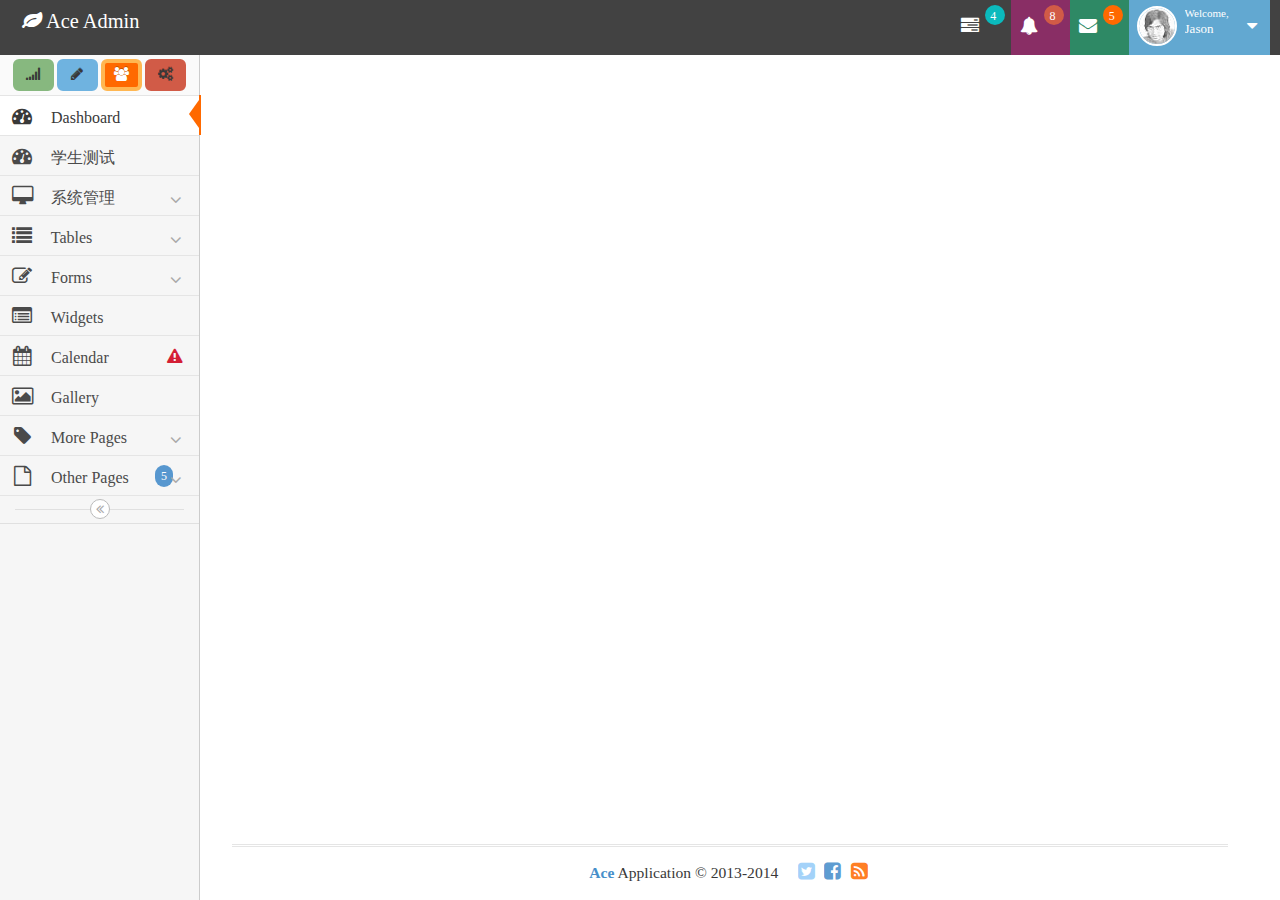
==== commit 7dd19b8c: "登录" ====
--- a/SpringGene1/WebRoot/index.html
+++ b/SpringGene1/WebRoot/index.html
@@ -1,1413 +1,1056 @@
-<!DOCTYPE html>
-<html lang="en">
-	<head>
-		<meta http-equiv="X-UA-Compatible" content="IE=edge,chrome=1" />
-		<meta charset="utf-8" />
-		<title>Dashboard - Ace Admin</title>
-
-		<meta name="description" content="overview &amp; stats" />
-		<meta name="viewport" content="width=device-width, initial-scale=1.0, maximum-scale=1.0" />
-		<link rel="icon" href="assets/img/favicon.ico" type="image/x-icon" />
-		<link rel="shortcut icon" href="assets/img/favicon.ico" type="image/x-icon" />
-
-		<!-- bootstrap & fontawesome -->
-		<link rel="stylesheet" href="assets/css/bootstrap.css" />
-		<link rel="stylesheet" href="assets/css/font-awesome.css" />
-
-		<!-- page specific plugin styles -->
-
-		<!-- text fonts -->
-		<link rel="stylesheet" href="assets/css/ace-fonts.css" />
-
-		<!-- ace styles -->
-		<link rel="stylesheet" href="assets/css/ace.css" class="ace-main-stylesheet" id="main-ace-style" />
-
-		<!--[if lte IE 9]>
-			<link rel="stylesheet" href="assets/css/ace-part2.css" class="ace-main-stylesheet" />
-		<![endif]-->
-
-		<!--[if lte IE 9]>
-		  <link rel="stylesheet" href="assets/css/ace-ie.css" />
-		<![endif]-->
-
-		<!-- inline styles related to this page -->
-
-		<!-- ace settings handler -->
-		<script src="assets/js/ace-extra.js"></script>
-
-		<!-- HTML5shiv and Respond.js for IE8 to support HTML5 elements and media queries -->
-
-		<!--[if lte IE 8]>
-		<script src="assets/js/html5shiv.js"></script>
-		<script src="assets/js/respond.js"></script>
-		<![endif]-->
-	</head>
-
-	<body class="no-skin">
-		<!-- #section:basics/navbar.layout -->
-		<div id="navbar" class="navbar navbar-default">
-			<script type="text/javascript">
-				try{ace.settings.check('navbar' , 'fixed')}catch(e){}
-			</script>
-
-			<div class="navbar-container" id="navbar-container">
-				<!-- #section:basics/sidebar.mobile.toggle -->
-				<button type="button" class="navbar-toggle menu-toggler pull-left" id="menu-toggler" data-target="#sidebar">
-					<span class="sr-only">Toggle sidebar</span>
-
-					<span class="icon-bar"></span>
-
-					<span class="icon-bar"></span>
-
-					<span class="icon-bar"></span>
-				</button>
-
-				<!-- /section:basics/sidebar.mobile.toggle -->
-				<div class="navbar-header pull-left">
-					<!-- #section:basics/navbar.layout.brand -->
-					<a href="#" class="navbar-brand">
-						<small>
-							<i class="fa fa-leaf"></i>
-							Ace Admin
-						</small>
-					</a>
-
-					<!-- /section:basics/navbar.layout.brand -->
-
-					<!-- #section:basics/navbar.toggle -->
-
-					<!-- /section:basics/navbar.toggle -->
-				</div>
-
-				<!-- #section:basics/navbar.dropdown -->
-				<div class="navbar-buttons navbar-header pull-right" role="navigation">
-					<ul class="nav ace-nav">
-						<li class="grey">
-							<a data-toggle="dropdown" class="dropdown-toggle" href="#">
-								<i class="ace-icon fa fa-tasks"></i>
-								<span class="badge badge-grey">4</span>
-							</a>
-
-							<ul class="dropdown-menu-right dropdown-navbar dropdown-menu dropdown-caret dropdown-close">
-								<li class="dropdown-header">
-									<i class="ace-icon fa fa-check"></i>
-									4 Tasks to complete
-								</li>
-
-								<li class="dropdown-content">
-									<ul class="dropdown-menu dropdown-navbar">
-										<li>
-											<a href="#">
-												<div class="clearfix">
-													<span class="pull-left">Software Update</span>
-													<span class="pull-right">65%</span>
-												</div>
-
-												<div class="progress progress-mini">
-													<div style="width:65%" class="progress-bar"></div>
-												</div>
-											</a>
-										</li>
-
-										<li>
-											<a href="#">
-												<div class="clearfix">
-													<span class="pull-left">Hardware Upgrade</span>
-													<span class="pull-right">35%</span>
-												</div>
-
-												<div class="progress progress-mini">
-													<div style="width:35%" class="progress-bar progress-bar-danger"></div>
-												</div>
-											</a>
-										</li>
-
-										<li>
-											<a href="#">
-												<div class="clearfix">
-													<span class="pull-left">Unit Testing</span>
-													<span class="pull-right">15%</span>
-												</div>
-
-												<div class="progress progress-mini">
-													<div style="width:15%" class="progress-bar progress-bar-warning"></div>
-												</div>
-											</a>
-										</li>
-
-										<li>
-											<a href="#">
-												<div class="clearfix">
-													<span class="pull-left">Bug Fixes</span>
-													<span class="pull-right">90%</span>
-												</div>
-
-												<div class="progress progress-mini progress-striped active">
-													<div style="width:90%" class="progress-bar progress-bar-success"></div>
-												</div>
-											</a>
-										</li>
-									</ul>
-								</li>
-
-								<li class="dropdown-footer">
-									<a href="#">
-										See tasks with details
-										<i class="ace-icon fa fa-arrow-right"></i>
-									</a>
-								</li>
-							</ul>
-						</li>
-
-						<li class="purple">
-							<a data-toggle="dropdown" class="dropdown-toggle" href="#">
-								<i class="ace-icon fa fa-bell icon-animated-bell"></i>
-								<span class="badge badge-important">8</span>
-							</a>
-
-							<ul class="dropdown-menu-right dropdown-navbar navbar-pink dropdown-menu dropdown-caret dropdown-close">
-								<li class="dropdown-header">
-									<i class="ace-icon fa fa-exclamation-triangle"></i>
-									8 Notifications
-								</li>
-
-								<li class="dropdown-content">
-									<ul class="dropdown-menu dropdown-navbar navbar-pink">
-										<li>
-											<a href="#">
-												<div class="clearfix">
-													<span class="pull-left">
-														<i class="btn btn-xs no-hover btn-pink fa fa-comment"></i>
-														New Comments
-													</span>
-													<span class="pull-right badge badge-info">+12</span>
-												</div>
-											</a>
-										</li>
-
-										<li>
-											<a href="#">
-												<i class="btn btn-xs btn-primary fa fa-user"></i>
-												Bob just signed up as an editor ...
-											</a>
-										</li>
-
-										<li>
-											<a href="#">
-												<div class="clearfix">
-													<span class="pull-left">
-														<i class="btn btn-xs no-hover btn-success fa fa-shopping-cart"></i>
-														New Orders
-													</span>
-													<span class="pull-right badge badge-success">+8</span>
-												</div>
-											</a>
-										</li>
-
-										<li>
-											<a href="#">
-												<div class="clearfix">
-													<span class="pull-left">
-														<i class="btn btn-xs no-hover btn-info fa fa-twitter"></i>
-														Followers
-													</span>
-													<span class="pull-right badge badge-info">+11</span>
-												</div>
-											</a>
-										</li>
-									</ul>
-								</li>
-
-								<li class="dropdown-footer">
-									<a href="#">
-										See all notifications
-										<i class="ace-icon fa fa-arrow-right"></i>
-									</a>
-								</li>
-							</ul>
-						</li>
-
-						<li class="green">
-							<a data-toggle="dropdown" class="dropdown-toggle" href="#">
-								<i class="ace-icon fa fa-envelope icon-animated-vertical"></i>
-								<span class="badge badge-success">5</span>
-							</a>
-
-							<ul class="dropdown-menu-right dropdown-navbar dropdown-menu dropdown-caret dropdown-close">
-								<li class="dropdown-header">
-									<i class="ace-icon fa fa-envelope-o"></i>
-									5 Messages
-								</li>
-
-								<li class="dropdown-content">
-									<ul class="dropdown-menu dropdown-navbar">
-										<li>
-											<a href="#" class="clearfix">
-												<img src="assets/avatars/avatar.png" class="msg-photo" alt="Alex's Avatar" />
-												<span class="msg-body">
-													<span class="msg-title">
-														<span class="blue">Alex:</span>
-														Ciao sociis natoque penatibus et auctor ...
-													</span>
-
-													<span class="msg-time">
-														<i class="ace-icon fa fa-clock-o"></i>
-														<span>a moment ago</span>
-													</span>
-												</span>
-											</a>
-										</li>
-
-										<li>
-											<a href="#" class="clearfix">
-												<img src="assets/avatars/avatar3.png" class="msg-photo" alt="Susan's Avatar" />
-												<span class="msg-body">
-													<span class="msg-title">
-														<span class="blue">Susan:</span>
-														Vestibulum id ligula porta felis euismod ...
-													</span>
-
-													<span class="msg-time">
-														<i class="ace-icon fa fa-clock-o"></i>
-														<span>20 minutes ago</span>
-													</span>
-												</span>
-											</a>
-										</li>
-
-										<li>
-											<a href="#" class="clearfix">
-												<img src="assets/avatars/avatar4.png" class="msg-photo" alt="Bob's Avatar" />
-												<span class="msg-body">
-													<span class="msg-title">
-														<span class="blue">Bob:</span>
-														Nullam quis risus eget urna mollis ornare ...
-													</span>
-
-													<span class="msg-time">
-														<i class="ace-icon fa fa-clock-o"></i>
-														<span>3:15 pm</span>
-													</span>
-												</span>
-											</a>
-										</li>
-
-										<li>
-											<a href="#" class="clearfix">
-												<img src="assets/avatars/avatar2.png" class="msg-photo" alt="Kate's Avatar" />
-												<span class="msg-body">
-													<span class="msg-title">
-														<span class="blue">Kate:</span>
-														Ciao sociis natoque eget urna mollis ornare ...
-													</span>
-
-													<span class="msg-time">
-														<i class="ace-icon fa fa-clock-o"></i>
-														<span>1:33 pm</span>
-													</span>
-												</span>
-											</a>
-										</li>
-
-										<li>
-											<a href="#" class="clearfix">
-												<img src="assets/avatars/avatar5.png" class="msg-photo" alt="Fred's Avatar" />
-												<span class="msg-body">
-													<span class="msg-title">
-														<span class="blue">Fred:</span>
-														Vestibulum id penatibus et auctor  ...
-													</span>
-
-													<span class="msg-time">
-														<i class="ace-icon fa fa-clock-o"></i>
-														<span>10:09 am</span>
-													</span>
-												</span>
-											</a>
-										</li>
-									</ul>
-								</li>
-
-								<li class="dropdown-footer">
-									<a href="inbox.html">
-										See all messages
-										<i class="ace-icon fa fa-arrow-right"></i>
-									</a>
-								</li>
-							</ul>
-						</li>
-
-						<!-- #section:basics/navbar.user_menu -->
-						<li class="light-blue">
-							<a data-toggle="dropdown" href="#" class="dropdown-toggle">
-								<img class="nav-user-photo" src="assets/avatars/user.jpg" alt="Jason's Photo" />
-								<span class="user-info">
-									<small>Welcome,</small>
-									Jason
-								</span>
-
-								<i class="ace-icon fa fa-caret-down"></i>
-							</a>
-
-							<ul class="user-menu dropdown-menu-right dropdown-menu dropdown-yellow dropdown-caret dropdown-close">
-								<li>
-									<a href="#">
-										<i class="ace-icon fa fa-cog"></i>
-										Settings
-									</a>
-								</li>
-
-								<li>
-									<a href="profile.html">
-										<i class="ace-icon fa fa-user"></i>
-										Profile
-									</a>
-								</li>
-
-								<li class="divider"></li>
-
-								<li>
-									<a href="#">
-										<i class="ace-icon fa fa-power-off"></i>
-										Logout
-									</a>
-								</li>
-							</ul>
-						</li>
-
-						<!-- /section:basics/navbar.user_menu -->
-					</ul>
-				</div>
-
-				<!-- /section:basics/navbar.dropdown -->
-			</div><!-- /.navbar-container -->
-		</div>
-
-		<!-- /section:basics/navbar.layout -->
-		<div class="main-container" id="main-container">
-			<script type="text/javascript">
-				try{ace.settings.check('main-container' , 'fixed')}catch(e){}
-			</script>
-
-			<!-- #section:basics/sidebar -->
-			<div id="sidebar" class="sidebar                  responsive">
-				<script type="text/javascript">
-					try{ace.settings.check('sidebar' , 'fixed')}catch(e){}
-				</script>
-
-				<div class="sidebar-shortcuts" id="sidebar-shortcuts">
-					<div class="sidebar-shortcuts-large" id="sidebar-shortcuts-large">
-						<button class="btn btn-success">
-							<i class="ace-icon fa fa-signal"></i>
-						</button>
-
-						<button class="btn btn-info">
-							<i class="ace-icon fa fa-pencil"></i>
-						</button>
-
-						<!-- #section:basics/sidebar.layout.shortcuts -->
-						<button class="btn btn-warning">
-							<i class="ace-icon fa fa-users"></i>
-						</button>
-
-						<button class="btn btn-danger">
-							<i class="ace-icon fa fa-cogs"></i>
-						</button>
-
-						<!-- /section:basics/sidebar.layout.shortcuts -->
-					</div>
-
-					<div class="sidebar-shortcuts-mini" id="sidebar-shortcuts-mini">
-						<span class="btn btn-success"></span>
-
-						<span class="btn btn-info"></span>
-
-						<span class="btn btn-warning"></span>
-
-						<span class="btn btn-danger"></span>
-					</div>
-				</div><!-- /.sidebar-shortcuts -->
-
-				<ul class="nav nav-list" id="left_menu" >
-					<li class="active">
-						<a href="index.html">
-							<i class="menu-icon fa fa-tachometer"></i>
-							<span class="menu-text"> Dashboard </span>
-						</a>
-
-						<b class="arrow"></b>
-					</li>
-					
-					<li class="">
-						<a href="#" class="dropdown-toggle" menu-url="http://localhost:8080/SpringGene1/testStudent/testPage.do">
-							<i class="menu-icon fa fa-tachometer"></i>
-							<span class="menu-text"> 学生测试 </span>
-						</a>
-
-						<b class="arrow"></b>
-					</li>
-					
-
-					<li class="">
-						<a href="#" class="dropdown-toggle">
-							<i class="menu-icon fa fa-desktop"></i>
-							<span class="menu-text">
-								UI  Elements
-							</span>
-
-							<b class="arrow fa fa-angle-down"></b>
-						</a>
-
-						<b class="arrow"></b>
-
-						<ul class="submenu">
-							<li class="">
-								<a href="#" class="dropdown-toggle">
-									<i class="menu-icon fa fa-caret-right"></i>
-
-									Layouts
-									<b class="arrow fa fa-angle-down"></b>
-								</a>
-
-								<b class="arrow"></b>
-
-								<ul class="submenu">
-									<li class="">
-										<a href="top-menu.html">
-											<i class="menu-icon fa fa-caret-right"></i>
-											Top Menu
-										</a>
-
-										<b class="arrow"></b>
-									</li>
-
-									<li class="">
-										<a href="two-menu-1.html">
-											<i class="menu-icon fa fa-caret-right"></i>
-											Two Menus 1
-										</a>
-
-										<b class="arrow"></b>
-									</li>
-
-									<li class="">
-										<a href="two-menu-2.html">
-											<i class="menu-icon fa fa-caret-right"></i>
-											Two Menus 2
-										</a>
-
-										<b class="arrow"></b>
-									</li>
-
-									<li class="">
-										<a href="mobile-menu-1.html">
-											<i class="menu-icon fa fa-caret-right"></i>
-											Default Mobile Menu
-										</a>
-
-										<b class="arrow"></b>
-									</li>
-
-									<li class="">
-										<a href="mobile-menu-2.html">
-											<i class="menu-icon fa fa-caret-right"></i>
-											Mobile Menu 2
-										</a>
-
-										<b class="arrow"></b>
-									</li>
-
-									<li class="">
-										<a href="mobile-menu-3.html">
-											<i class="menu-icon fa fa-caret-right"></i>
-											Mobile Menu 3
-										</a>
-
-										<b class="arrow"></b>
-									</li>
-								</ul>
-							</li>
-
-							<li class="">
-								<a href="typography.html">
-									<i class="menu-icon fa fa-caret-right"></i>
-									Typography
-								</a>
-
-								<b class="arrow"></b>
-							</li>
-
-							<li class="">
-								<a href="elements.html">
-									<i class="menu-icon fa fa-caret-right"></i>
-									Elements
-								</a>
-
-								<b class="arrow"></b>
-							</li>
-
-							<li class="">
-								<a href="buttons.html">
-									<i class="menu-icon fa fa-caret-right"></i>
-									Buttons &amp; Icons
-								</a>
-
-								<b class="arrow"></b>
-							</li>
-
-							<li class="">
-								<a href="content-slider.html">
-									<i class="menu-icon fa fa-caret-right"></i>
-									Content Sliders
-								</a>
-
-								<b class="arrow"></b>
-							</li>
-
-							<li class="">
-								<a href="treeview.html">
-									<i class="menu-icon fa fa-caret-right"></i>
-									Treeview
-								</a>
-
-								<b class="arrow"></b>
-							</li>
-
-							<li class="">
-								<a href="jquery-ui.html">
-									<i class="menu-icon fa fa-caret-right"></i>
-									jQuery UI
-								</a>
-
-								<b class="arrow"></b>
-							</li>
-
-							<li class="">
-								<a href="nestable-list.html">
-									<i class="menu-icon fa fa-caret-right"></i>
-									Nestable Lists
-								</a>
-
-								<b class="arrow"></b>
-							</li>
-
-							<li class="">
-								<a href="#" class="dropdown-toggle">
-									<i class="menu-icon fa fa-caret-right"></i>
-
-									Three Level Menu
-									<b class="arrow fa fa-angle-down"></b>
-								</a>
-
-								<b class="arrow"></b>
-
-								<ul class="submenu">
-									<li class="">
-										<a href="#">
-											<i class="menu-icon fa fa-leaf green"></i>
-											Item #1
-										</a>
-
-										<b class="arrow"></b>
-									</li>
-
-									<li class="">
-										<a href="#" class="dropdown-toggle">
-											<i class="menu-icon fa fa-pencil orange"></i>
-
-											4th level
-											<b class="arrow fa fa-angle-down"></b>
-										</a>
-
-										<b class="arrow"></b>
-
-										<ul class="submenu">
-											<li class="">
-												<a href="#">
-													<i class="menu-icon fa fa-plus purple"></i>
-													Add Product
-												</a>
-
-												<b class="arrow"></b>
-											</li>
-
-											<li class="">
-												<a href="#">
-													<i class="menu-icon fa fa-eye pink"></i>
-													View Products
-												</a>
-
-												<b class="arrow"></b>
-											</li>
-										</ul>
-									</li>
-								</ul>
-							</li>
-						</ul>
-					</li>
-
-					<li class="">
-						<a href="#" class="dropdown-toggle">
-							<i class="menu-icon fa fa-list"></i>
-							<span class="menu-text"> Tables </span>
-
-							<b class="arrow fa fa-angle-down"></b>
-						</a>
-
-						<b class="arrow"></b>
-
-						<ul class="submenu">
-							<li class="">
-								<a href="tables.html">
-									<i class="menu-icon fa fa-caret-right"></i>
-									Simple &amp; Dynamic
-								</a>
-
-								<b class="arrow"></b>
-							</li>
-
-							<li class="">
-								<a href="jqgrid.html">
-									<i class="menu-icon fa fa-caret-right"></i>
-									jqGrid plugin
-								</a>
-
-								<b class="arrow"></b>
-							</li>
-						</ul>
-					</li>
-
-					<li class="">
-						<a href="#" class="dropdown-toggle">
-							<i class="menu-icon fa fa-pencil-square-o"></i>
-							<span class="menu-text"> Forms </span>
-
-							<b class="arrow fa fa-angle-down"></b>
-						</a>
-
-						<b class="arrow"></b>
-
-						<ul class="submenu">
-							<li class="">
-								<a href="form-elements.html">
-									<i class="menu-icon fa fa-caret-right"></i>
-									Form Elements
-								</a>
-
-								<b class="arrow"></b>
-							</li>
-
-							<li class="">
-								<a href="form-elements-2.html">
-									<i class="menu-icon fa fa-caret-right"></i>
-									Form Elements 2
-								</a>
-
-								<b class="arrow"></b>
-							</li>
-
-							<li class="">
-								<a href="form-wizard.html">
-									<i class="menu-icon fa fa-caret-right"></i>
-									Wizard &amp; Validation
-								</a>
-
-								<b class="arrow"></b>
-							</li>
-
-							<li class="">
-								<a href="wysiwyg.html">
-									<i class="menu-icon fa fa-caret-right"></i>
-									Wysiwyg &amp; Markdown
-								</a>
-
-								<b class="arrow"></b>
-							</li>
-
-							<li class="">
-								<a href="dropzone.html">
-									<i class="menu-icon fa fa-caret-right"></i>
-									Dropzone File Upload
-								</a>
-
-								<b class="arrow"></b>
-							</li>
-						</ul>
-					</li>
-
-					<li class="">
-						<a href="widgets.html">
-							<i class="menu-icon fa fa-list-alt"></i>
-							<span class="menu-text"> Widgets </span>
-						</a>
-
-						<b class="arrow"></b>
-					</li>
-
-					<li class="">
-						<a href="calendar.html">
-							<i class="menu-icon fa fa-calendar"></i>
-
-							<span class="menu-text">
-								Calendar
-
-								<!-- #section:basics/sidebar.layout.badge -->
-								<span class="badge badge-transparent tooltip-error" title="2 Important Events">
-									<i class="ace-icon fa fa-exclamation-triangle red bigger-130"></i>
-								</span>
-
-								<!-- /section:basics/sidebar.layout.badge -->
-							</span>
-						</a>
-
-						<b class="arrow"></b>
-					</li>
-
-					<li class="">
-						<a href="gallery.html">
-							<i class="menu-icon fa fa-picture-o"></i>
-							<span class="menu-text"> Gallery </span>
-						</a>
-
-						<b class="arrow"></b>
-					</li>
-
-					<li class="">
-						<a href="#" class="dropdown-toggle">
-							<i class="menu-icon fa fa-tag"></i>
-							<span class="menu-text"> More Pages </span>
-
-							<b class="arrow fa fa-angle-down"></b>
-						</a>
-
-						<b class="arrow"></b>
-
-						<ul class="submenu">
-							<li class="">
-								<a href="profile.html">
-									<i class="menu-icon fa fa-caret-right"></i>
-									User Profile
-								</a>
-
-								<b class="arrow"></b>
-							</li>
-
-							<li class="">
-								<a href="inbox.html">
-									<i class="menu-icon fa fa-caret-right"></i>
-									Inbox
-								</a>
-
-								<b class="arrow"></b>
-							</li>
-
-							<li class="">
-								<a href="pricing.html">
-									<i class="menu-icon fa fa-caret-right"></i>
-									Pricing Tables
-								</a>
-
-								<b class="arrow"></b>
-							</li>
-
-							<li class="">
-								<a href="invoice.html">
-									<i class="menu-icon fa fa-caret-right"></i>
-									Invoice
-								</a>
-
-								<b class="arrow"></b>
-							</li>
-
-							<li class="">
-								<a href="timeline.html">
-									<i class="menu-icon fa fa-caret-right"></i>
-									Timeline
-								</a>
-
-								<b class="arrow"></b>
-							</li>
-
-							<li class="">
-								<a href="email.html">
-									<i class="menu-icon fa fa-caret-right"></i>
-									Email Templates
-								</a>
-
-								<b class="arrow"></b>
-							</li>
-
-							<li class="">
-								<a href="login.html">
-									<i class="menu-icon fa fa-caret-right"></i>
-									Login &amp; Register
-								</a>
-
-								<b class="arrow"></b>
-							</li>
-						</ul>
-					</li>
-
-					<li class="">
-						<a href="#" class="dropdown-toggle">
-							<i class="menu-icon fa fa-file-o"></i>
-
-							<span class="menu-text">
-								Other Pages
-
-								<!-- #section:basics/sidebar.layout.badge -->
-								<span class="badge badge-primary">5</span>
-
-								<!-- /section:basics/sidebar.layout.badge -->
-							</span>
-
-							<b class="arrow fa fa-angle-down"></b>
-						</a>
-
-						<b class="arrow"></b>
-
-						<ul class="submenu">
-							<li class="">
-								<a href="faq.html">
-									<i class="menu-icon fa fa-caret-right"></i>
-									FAQ
-								</a>
-
-								<b class="arrow"></b>
-							</li>
-
-							<li class="">
-								<a href="error-404.html">
-									<i class="menu-icon fa fa-caret-right"></i>
-									Error 404
-								</a>
-
-								<b class="arrow"></b>
-							</li>
-
-							<li class="">
-								<a href="error-500.html">
-									<i class="menu-icon fa fa-caret-right"></i>
-									Error 500
-								</a>
-
-								<b class="arrow"></b>
-							</li>
-
-							<li class="">
-								<a href="grid.html">
-									<i class="menu-icon fa fa-caret-right"></i>
-									Grid
-								</a>
-
-								<b class="arrow"></b>
-							</li>
-
-							<li class="">
-								<a href="blank.html">
-									<i class="menu-icon fa fa-caret-right"></i>
-									Blank Page
-								</a>
-
-								<b class="arrow"></b>
-							</li>
-						</ul>
-					</li>
-				</ul><!-- /.nav-list -->
-
-				<!-- #section:basics/sidebar.layout.minimize -->
-				<div class="sidebar-toggle sidebar-collapse" id="sidebar-collapse">
-					<i class="ace-icon fa fa-angle-double-left" data-icon1="ace-icon fa fa-angle-double-left" data-icon2="ace-icon fa fa-angle-double-right"></i>
-				</div>
-
-				<!-- /section:basics/sidebar.layout.minimize -->
-				<script type="text/javascript">
-					try{ace.settings.check('sidebar' , 'collapsed')}catch(e){}
-				</script>
-			</div>
-
-			<!-- /section:basics/sidebar -->
-			<div class="main-content">
-				<div class="main-content-inner" id="main_page">
-						
-				</div>
-			</div><!-- /.main-content -->
-
-			<div class="footer">
-				<div class="footer-inner">
-					<!-- #section:basics/footer -->
-					<div class="footer-content">
-						<span class="bigger-120">
-							<span class="blue bolder">Ace</span>
-							Application &copy; 2013-2014
-						</span>
-
-						&nbsp; &nbsp;
-						<span class="action-buttons">
-							<a href="#">
-								<i class="ace-icon fa fa-twitter-square light-blue bigger-150"></i>
-							</a>
-
-							<a href="#">
-								<i class="ace-icon fa fa-facebook-square text-primary bigger-150"></i>
-							</a>
-
-							<a href="#">
-								<i class="ace-icon fa fa-rss-square orange bigger-150"></i>
-							</a>
-						</span>
-					</div>
-
-					<!-- /section:basics/footer -->
-				</div>
-			</div>
-
-			<a href="#" id="btn-scroll-up" class="btn-scroll-up btn btn-sm btn-inverse">
-				<i class="ace-icon fa fa-angle-double-up icon-only bigger-110"></i>
-			</a>
-		</div><!-- /.main-container -->
-
-		<!-- basic scripts -->
-
-		<!--[if !IE]> -->
-		<script type="text/javascript">
-			window.jQuery || document.write("<script src='assets/js/jquery.js'>"+"<"+"/script>");
-		</script>
-
-		<!-- <![endif]-->
-
-		<!--[if IE]>
-<script type="text/javascript">
- window.jQuery || document.write("<script src='assets/js/jquery1x.js'>"+"<"+"/script>");
-</script>
-<![endif]-->
-		<script type="text/javascript">
-			if('ontouchstart' in document.documentElement) document.write("<script src='assets/js/jquery.mobile.custom.js'>"+"<"+"/script>");
-		</script>
-		<script src="assets/js/bootstrap.js"></script>
-
-		<!-- page specific plugin scripts -->
-
-		<!--[if lte IE 8]>
-		  <script src="assets/js/excanvas.js"></script>
-		<![endif]-->
-		<script src="assets/js/jquery-ui.custom.js"></script>
-		<script src="assets/js/jquery.ui.touch-punch.js"></script>
-		<script src="assets/js/jquery.easypiechart.js"></script>
-		<script src="assets/js/jquery.sparkline.js"></script>
-		<script src="assets/js/flot/jquery.flot.js"></script>
-		<script src="assets/js/flot/jquery.flot.pie.js"></script>
-		<script src="assets/js/flot/jquery.flot.resize.js"></script>
-
-		<!-- ace scripts -->
-		<script src="assets/js/ace/elements.scroller.js"></script>
-		<script src="assets/js/ace/elements.colorpicker.js"></script>
-		<script src="assets/js/ace/elements.fileinput.js"></script>
-		<script src="assets/js/ace/elements.typeahead.js"></script>
-		<script src="assets/js/ace/elements.wysiwyg.js"></script>
-		<script src="assets/js/ace/elements.spinner.js"></script>
-		<script src="assets/js/ace/elements.treeview.js"></script>
-		<script src="assets/js/ace/elements.wizard.js"></script>
-		<script src="assets/js/ace/elements.aside.js"></script>
-		<script src="assets/js/ace/ace.js"></script>
-		<script src="assets/js/ace/ace.ajax-content.js"></script>
-		<script src="assets/js/ace/ace.touch-drag.js"></script>
-		<script src="assets/js/ace/ace.sidebar.js"></script>
-		<script src="assets/js/ace/ace.sidebar-scroll-1.js"></script>
-		<script src="assets/js/ace/ace.submenu-hover.js"></script>
-		<script src="assets/js/ace/ace.widget-box.js"></script>
-		<script src="assets/js/ace/ace.settings.js"></script>
-		<script src="assets/js/ace/ace.settings-rtl.js"></script>
-		<script src="assets/js/ace/ace.settings-skin.js"></script>
-		<script src="assets/js/ace/ace.widget-on-reload.js"></script>
-		<script src="assets/js/ace/ace.searchbox-autocomplete.js"></script>
-
-		<!-- inline scripts related to this page -->
-		<script type="text/javascript">
-			jQuery(function($) {
-				$('.easy-pie-chart.percentage').each(function(){
-					var $box = $(this).closest('.infobox');
-					var barColor = $(this).data('color') || (!$box.hasClass('infobox-dark') ? $box.css('color') : 'rgba(255,255,255,0.95)');
-					var trackColor = barColor == 'rgba(255,255,255,0.95)' ? 'rgba(255,255,255,0.25)' : '#E2E2E2';
-					var size = parseInt($(this).data('size')) || 50;
-					$(this).easyPieChart({
-						barColor: barColor,
-						trackColor: trackColor,
-						scaleColor: false,
-						lineCap: 'butt',
-						lineWidth: parseInt(size/10),
-						animate: /msie\s*(8|7|6)/.test(navigator.userAgent.toLowerCase()) ? false : 1000,
-						size: size
-					});
-				})
-			
-				$('.sparkline').each(function(){
-					var $box = $(this).closest('.infobox');
-					var barColor = !$box.hasClass('infobox-dark') ? $box.css('color') : '#FFF';
-					$(this).sparkline('html',
-									 {
-										tagValuesAttribute:'data-values',
-										type: 'bar',
-										barColor: barColor ,
-										chartRangeMin:$(this).data('min') || 0
-									 });
-				});
-			
-			
-			  //flot chart resize plugin, somehow manipulates default browser resize event to optimize it!
-			  //but sometimes it brings up errors with normal resize event handlers
-			  $.resize.throttleWindow = false;
-			
-			  var placeholder = $('#piechart-placeholder').css({'width':'90%' , 'min-height':'150px'});
-			  var data = [
-				{ label: "social networks",  data: 38.7, color: "#68BC31"},
-				{ label: "search engines",  data: 24.5, color: "#2091CF"},
-				{ label: "ad campaigns",  data: 8.2, color: "#AF4E96"},
-				{ label: "direct traffic",  data: 18.6, color: "#DA5430"},
-				{ label: "other",  data: 10, color: "#FEE074"}
-			  ]
-			  function drawPieChart(placeholder, data, position) {
-			 	  $.plot(placeholder, data, {
-					series: {
-						pie: {
-							show: true,
-							tilt:0.8,
-							highlight: {
-								opacity: 0.25
-							},
-							stroke: {
-								color: '#fff',
-								width: 2
-							},
-							startAngle: 2
-						}
-					},
-					legend: {
-						show: true,
-						position: position || "ne", 
-						labelBoxBorderColor: null,
-						margin:[-30,15]
-					}
-					,
-					grid: {
-						hoverable: true,
-						clickable: true
-					}
-				 })
-			 }
-			 drawPieChart(placeholder, data);
-			
-			 /**
-			 we saved the drawing function and the data to redraw with different position later when switching to RTL mode dynamically
-			 so that's not needed actually.
-			 */
-			 placeholder.data('chart', data);
-			 placeholder.data('draw', drawPieChart);
-			
-			
-			  //pie chart tooltip example
-			  var $tooltip = $("<div class='tooltip top in'><div class='tooltip-inner'></div></div>").hide().appendTo('body');
-			  var previousPoint = null;
-			
-			  placeholder.on('plothover', function (event, pos, item) {
-				if(item) {
-					if (previousPoint != item.seriesIndex) {
-						previousPoint = item.seriesIndex;
-						var tip = item.series['label'] + " : " + item.series['percent']+'%';
-						$tooltip.show().children(0).text(tip);
-					}
-					$tooltip.css({top:pos.pageY + 10, left:pos.pageX + 10});
-				} else {
-					$tooltip.hide();
-					previousPoint = null;
-				}
-				
-			 });
-			
-				/////////////////////////////////////
-				$(document).one('ajaxloadstart.page', function(e) {
-					$tooltip.remove();
-				});
-			
-			
-			
-			
-				var d1 = [];
-				for (var i = 0; i < Math.PI * 2; i += 0.5) {
-					d1.push([i, Math.sin(i)]);
-				}
-			
-				var d2 = [];
-				for (var i = 0; i < Math.PI * 2; i += 0.5) {
-					d2.push([i, Math.cos(i)]);
-				}
-			
-				var d3 = [];
-				for (var i = 0; i < Math.PI * 2; i += 0.2) {
-					d3.push([i, Math.tan(i)]);
-				}
-				
-			
-				var sales_charts = $('#sales-charts').css({'width':'100%' , 'height':'220px'});
-				$.plot("#sales-charts", [
-					{ label: "Domains", data: d1 },
-					{ label: "Hosting", data: d2 },
-					{ label: "Services", data: d3 }
-				], {
-					hoverable: true,
-					shadowSize: 0,
-					series: {
-						lines: { show: true },
-						points: { show: true }
-					},
-					xaxis: {
-						tickLength: 0
-					},
-					yaxis: {
-						ticks: 10,
-						min: -2,
-						max: 2,
-						tickDecimals: 3
-					},
-					grid: {
-						backgroundColor: { colors: [ "#fff", "#fff" ] },
-						borderWidth: 1,
-						borderColor:'#555'
-					}
-				});
-			
-			
-				$('#recent-box [data-rel="tooltip"]').tooltip({placement: tooltip_placement});
-				function tooltip_placement(context, source) {
-					var $source = $(source);
-					var $parent = $source.closest('.tab-content')
-					var off1 = $parent.offset();
-					var w1 = $parent.width();
-			
-					var off2 = $source.offset();
-					//var w2 = $source.width();
-			
-					if( parseInt(off2.left) < parseInt(off1.left) + parseInt(w1 / 2) ) return 'right';
-					return 'left';
-				}
-			
-			
-				$('.dialogs,.comments').ace_scroll({
-					size: 300
-			    });
-				
-				
-				//Android's default browser somehow is confused when tapping on label which will lead to dragging the task
-				//so disable dragging when clicking on label
-				var agent = navigator.userAgent.toLowerCase();
-				if("ontouchstart" in document && /applewebkit/.test(agent) && /android/.test(agent))
-				  $('#tasks').on('touchstart', function(e){
-					var li = $(e.target).closest('#tasks li');
-					if(li.length == 0)return;
-					var label = li.find('label.inline').get(0);
-					if(label == e.target || $.contains(label, e.target)) e.stopImmediatePropagation() ;
-				});
-			
-				$('#tasks').sortable({
-					opacity:0.8,
-					revert:true,
-					forceHelperSize:true,
-					placeholder: 'draggable-placeholder',
-					forcePlaceholderSize:true,
-					tolerance:'pointer',
-					stop: function( event, ui ) {
-						//just for Chrome!!!! so that dropdowns on items don't appear below other items after being moved
-						$(ui.item).css('z-index', 'auto');
-					}
-					}
-				);
-				$('#tasks').disableSelection();
-				$('#tasks input:checkbox').removeAttr('checked').on('click', function(){
-					if(this.checked) $(this).closest('li').addClass('selected');
-					else $(this).closest('li').removeClass('selected');
-				});
-			
-			
-				//show the dropdowns on top or bottom depending on window height and menu position
-				$('#task-tab .dropdown-hover').on('mouseenter', function(e) {
-					var offset = $(this).offset();
-			
-					var $w = $(window)
-					if (offset.top > $w.scrollTop() + $w.innerHeight() - 100) 
-						$(this).addClass('dropup');
-					else $(this).removeClass('dropup');
-				});
-			
-			})
-			
-			
-			<!-- 加载页面js begin--!>
-			$('#left_menu a').each(function(n, v) {
-				var url = $(v).attr("menu-url");
-				if (url) {
-					$(v).unbind('click').click(function(e) {
-						openPage($(this).attr("menu-url"));
-	
-						/* $('#left_menu .active').each(function(nn, vv) {
-							$(vv).removeClass("active");
-						});
-						$(this).parents("li").each(function(nn, vv) {
-							$(vv).addClass("active");
-						}); */
-					});
-				}
-			});
-			function openPage(url) {
-				var p = $("#main_page");
-				if (p.length > 0) {
-					p.load(url, function(response, status, xhr) {
-						if (status != "success") {
-							/* if(checkSession) {
-								checkSession();
-							} */
-						}
-					});
-				}
-			}
-			<!--加载页面js  end--!>
-
-			
-		</script>
-
-		<!-- the following scripts are used in demo only for onpage help and you don't need them -->
-		<!-- <link rel="stylesheet" href="assets/css/ace.onpage-help.css" /> -->
-		<!-- <link rel="stylesheet" href="docs/assets/js/themes/sunburst.css" /> -->
-		
-		
-		<!-- 新增 start -->
-		<link rel="stylesheet" href="assets/css/bootstrap-datetimepicker.css"/>
-		<link rel="stylesheet" href="assets/css/bootstrap-editable.css"/>
-		<link rel="stylesheet" href="assets/css/bootstrap-multiselect.css" />
-		<link rel="stylesheet" href="assets/css/datepicker.css" />
-		<link rel="stylesheet" href="assets/css/ui.jqgrid.css" />
-		<link rel="stylesheet" href="assets/css/chosen.css" />
-		<link rel="stylesheet" href="assets/css/dropzone.css" />
-		<link rel="stylesheet" href="assets/css/colorbox.css"/>
-		<link rel="stylesheet" href="assets/css/select2.css"/>
-		<link rel="stylesheet" href="assets/css/jquery-ui.css" />
-		<link rel="stylesheet" href="assets/css/jquery-ui.custom.css"/>
-		<link rel="stylesheet" href="assets/css/jquery.gritter.css"/>
-		<link rel="stylesheet" href="plugins/css/jquery.marquee.css" type="text/css"/>
-		<link rel="stylesheet" href="plugins/css/jquery-jcrop/jquery.Jcrop.css"/>
-		<link rel="stylesheet" href="plugins/css/autocomplete/jquery.autocomplete.css"/>
-		<link rel="stylesheet" href="plugins/css/css.css"/>
-		<link rel="stylesheet" href="plugins/css/lobibox.css" />
-		<link rel="stylesheet" href="plugins/css/autoSearchText.css" />
-		<link rel="stylesheet" href="plugins/css/zyFile/zyUpload.css"/>
-		<link rel="stylesheet" href="assets/css/ace.css" class="ace-main-stylesheet" id="main-ace-style" />
-		<link rel="stylesheet" href="common/bootstrap-growl.css"/>
-		<link rel="stylesheet" href="assets/css/ace-ext.css"/>
-		<link rel="stylesheet" href="common/mam.css?v=1.0.7"/>
-		
-		<script src="assets/js/ace-extra.js"></script>
-		<script src="assets/js/jquery-ui.custom.js"></script>
-		<script src="assets/js/jquery.ui.touch-punch.js"></script>
-		<script src="assets/js/flot/jquery.flot.js"></script>
-		<script src="assets/js/flot/jquery.flot.pie.js"></script>
-		<script src="assets/js/flot/jquery.flot.resize.js"></script>
-		<script src="assets/js/ace/elements.scroller.js"></script>
-		<script src="assets/js/ace/elements.colorpicker.js"></script>
-		<script src="assets/js/ace/elements.fileinput.js"></script>
-		<script src="assets/js/ace/elements.typeahead.js"></script>
-		<script src="assets/js/ace/elements.wysiwyg.js"></script>
-		<script src="assets/js/ace/elements.spinner.js"></script>
-		<script src="assets/js/ace/elements.treeview.js"></script>
-		<script src="assets/js/ace/elements.wizard.js"></script>
-		<script src="assets/js/ace/elements.aside.js"></script>
-		<script src="assets/js/ace/ace.js"></script>
-		<script src="assets/js/ace/ace.ajax-content.js"></script>
-		<script src="assets/js/ace/ace.touch-drag.js"></script>
-		<script src="assets/js/ace/ace.sidebar.js"></script>
-		<script src="assets/js/ace/ace.sidebar-scroll-1.js"></script>
-		<script src="assets/js/ace/ace.submenu-hover.js"></script>
-		<script src="assets/js/ace/ace.widget-box.js"></script>
-		<script src="assets/js/ace/ace.settings.js"></script>
-		<script src="assets/js/ace/ace.settings-rtl.js"></script>
-		<script src="assets/js/ace/ace.settings-skin.js"></script>
-		<script src="assets/js/ace/ace.widget-on-reload.js"></script>
-		<script src="assets/js/ace/ace.searchbox-autocomplete.js"></script>
-		<!-- <script type="text/javascript"> ace.vars['base'] = '<c:url value="/"/>'; </script> -->
-		<script src="assets/js/ace/elements.onpage-help.js"></script>
-		<script src="assets/js/ace/ace.onpage-help.js"></script>
-		<script src="docs/assets/js/rainbow.js"></script>
-		<script src="docs/assets/js/language/generic.js"></script>
-		<script src="docs/assets/js/language/html.js"></script>
-		<script src="docs/assets/js/language/css.js"></script>
-		<script src="docs/assets/js/language/javascript.js"></script>
-		<script src="assets/js/jqGrid/jquery.jqGrid.src.js"></script>
-		<script src="assets/js/jqGrid/i18n/grid.locale-en.js"></script>
-		<!-- jquery plugin -->
-		<script src="assets/js/jquery-ui.js"></script>
-		<script src="assets/js/jquery-ui.custom.js"></script>
-		<script src="assets/js/jquery.ui.touch-punch.js"></script>
-		<script src="assets/js/jquery.gritter.js"></script>
-		<script src="assets/js/jquery.easypiechart.js"></script>
-		<!-- <script src="assets/js/jquery.sparkline.js"></script> -->
-		<script src="assets/js/typeahead.jquery.js"></script>
-		<script src="assets/js/jquery.hotkeys.js"></script>
-		<script src="assets/js/bootstrap-wysiwyg.js"></script>
-		<script src="assets/js/fuelux/fuelux.wizard.js"></script>
-		<script src="assets/js/select2.js"></script>
-		<script src="assets/js/x-editable/bootstrap-editable.js"></script>
-		<script src="assets/js/x-editable/ace-editable.js"></script>
-		<script src="assets/js/jquery.colorbox.js"></script>
-		<script src="assets/js/jquery.maskedinput.js"></script>
-		<script src="assets/js/chosen.jquery.js"></script>
-		<script src="plugins/js/jquery-pin/jquery.pin.min.js"></script> 
-		<script src="plugins/js/json/json2.min.js"></script>
-		<script src="plugins/js/waypoints/jquery.waypoints.min.js"></script>
-		<script src="plugins/js/jquery-jcrop/jquery.Jcrop.js"></script>
-		<!-- <script src="./pages/star/js/jquery.form.js"></script> -->
-		<script src="plugins/js/autocomplete/jquery.autocomplete.js"></script>
-		<script src="assets/js/jquery.js"></script>
-		
-		<script src="plugins/js/msgTips.js"></script>
-		<!--<script src="plugins/js/echarts/dist/echarts-all.js"></script>--!>
-		<script src="plugins/js/lobibox.js"></script>
-		
-		<!-- ztree -->
-		<!-- <script src="plugins/js/ztree/jquery.ztree.core-3.5.js"></script>
-		<script src="plugins/js/ztree/jquery.ztree.excheck-3.5.js"></script>
-		<script src="plugins/js/ztree/jquery.ztree.exedit-3.5.js"></script>
-		<script src="plugins/js/ztree/jquery.ztree.exhide-3.5.min.js"></script> -->
-
-		<script src="assets/js/date-time/moment-with-locales.js"></script><!--时间获取和处理js -->
-		<script src="assets/js/date-time/moment.js"></script>
-		<script src="assets/js/date-time/daterangepicker.js"></script>
-		<script src="assets/js/date-time/bootstrap-datepicker.js"></script>
-		<script src="assets/js/date-time/bootstrap-datetimepicker.js"></script>
-		<script src="assets/js/date-time/todayafternoselect-bootstrap-datepicker.js"></script>
-		
-		
-		<script src="assets/js/dropzone.js"></script>
-		<script src="assets/js/bootbox.js"></script>
-		<script src="assets/js/fuelux/fuelux.spinner.js"></script>
-		<script src="plugins/js/resize.js"></script>
-		
-		<script src="plugins/js/mytag/elements.mytypeahead.js"></script>
-		<script src="plugins/js/mytag/bootstrap-mytag.js"></script>
-		
-		<!-- 新增 end -->
-		
-		
-		<script type="text/javascript"> ace.vars['base'] = '..'; </script>
-		<!-- <script src="assets/js/ace/elements.onpage-help.js"></script> -->
-		<!-- <script src="assets/js/ace/ace.onpage-help.js"></script> -->
-		<!-- <script src="docs/assets/js/rainbow.js"></script> -->
-		<!-- <script src="docs/assets/js/language/generic.js"></script> -->
-		<!-- <script src="docs/assets/js/language/html.js"></script> -->
-		<!-- <script src="docs/assets/js/language/css.js"></script> -->
-		<!-- <script src="docs/assets/js/language/javascript.js"></script> -->
-		
-		
-		
-		
-		
-		
-	</body>
-</html>
+
+<!DOCTYPE html>
+<html lang="en">
+<head>
+<meta http-equiv="X-UA-Compatible" content="IE=edge,chrome=1" />
+<meta charset="utf-8" />
+<title>Dashboard - Ace Admin</title>
+
+<meta name="description" content="overview &amp; stats" />
+<meta name="viewport"
+	content="width=device-width, initial-scale=1.0, maximum-scale=1.0" />
+<link rel="icon" href="assets/img/favicon.ico" type="image/x-icon" />
+<link rel="shortcut icon" href="assets/img/favicon.ico"
+	type="image/x-icon" />
+
+<!-- bootstrap & fontawesome -->
+<link rel="stylesheet" href="assets/css/bootstrap.css" />
+<link rel="stylesheet" href="assets/css/font-awesome.css" />
+
+<!-- page specific plugin styles -->
+
+<!-- text fonts -->
+<link rel="stylesheet" href="assets/css/ace-fonts.css" />
+
+<!-- ace styles -->
+<link rel="stylesheet" href="assets/css/ace.css"
+	class="ace-main-stylesheet" id="main-ace-style" />
+
+<!--[if lte IE 9]>
+			<link rel="stylesheet" href="assets/css/ace-part2.css" class="ace-main-stylesheet" />
+		<![endif]-->
+
+<!--[if lte IE 9]>
+		  <link rel="stylesheet" href="assets/css/ace-ie.css" />
+		<![endif]-->
+
+<!-- inline styles related to this page -->
+
+<!-- ace settings handler -->
+<script src="assets/js/ace-extra.js"></script>
+
+<!-- HTML5shiv and Respond.js for IE8 to support HTML5 elements and media queries -->
+
+<!--[if lte IE 8]>
+		<script src="assets/js/html5shiv.js"></script>
+		<script src="assets/js/respond.js"></script>
+		<![endif]-->
+</head>
+
+<body class="no-skin">
+	<!-- #section:basics/navbar.layout -->
+	<div id="navbar" class="navbar navbar-default">
+		<script type="text/javascript">
+				try{ace.settings.check('navbar' , 'fixed')}catch(e){}
+			</script>
+
+		<div class="navbar-container" id="navbar-container">
+			<!-- #section:basics/sidebar.mobile.toggle -->
+			<button type="button" class="navbar-toggle menu-toggler pull-left"
+				id="menu-toggler" data-target="#sidebar">
+				<span class="sr-only">Toggle sidebar</span> <span class="icon-bar"></span>
+
+				<span class="icon-bar"></span> <span class="icon-bar"></span>
+			</button>
+
+			<!-- /section:basics/sidebar.mobile.toggle -->
+			<div class="navbar-header pull-left">
+				<!-- #section:basics/navbar.layout.brand -->
+				<a href="#" class="navbar-brand"> <small> <i
+						class="fa fa-leaf"></i> Ace Admin
+				</small>
+				</a>
+
+				<!-- /section:basics/navbar.layout.brand -->
+
+				<!-- #section:basics/navbar.toggle -->
+
+				<!-- /section:basics/navbar.toggle -->
+			</div>
+
+			<!-- #section:basics/navbar.dropdown -->
+			<div class="navbar-buttons navbar-header pull-right"
+				role="navigation">
+				<ul class="nav ace-nav">
+					<li class="grey"><a data-toggle="dropdown"
+						class="dropdown-toggle" href="#"> <i
+							class="ace-icon fa fa-tasks"></i> <span class="badge badge-grey">4</span>
+					</a>
+
+						<ul
+							class="dropdown-menu-right dropdown-navbar dropdown-menu dropdown-caret dropdown-close">
+							<li class="dropdown-header"><i class="ace-icon fa fa-check"></i>
+								4 Tasks to complete</li>
+
+							<li class="dropdown-content">
+								<ul class="dropdown-menu dropdown-navbar">
+									<li><a href="#">
+											<div class="clearfix">
+												<span class="pull-left">Software Update</span> <span
+													class="pull-right">65%</span>
+											</div>
+
+											<div class="progress progress-mini">
+												<div style="width: 65%" class="progress-bar"></div>
+											</div>
+									</a></li>
+
+									<li><a href="#">
+											<div class="clearfix">
+												<span class="pull-left">Hardware Upgrade</span> <span
+													class="pull-right">35%</span>
+											</div>
+
+											<div class="progress progress-mini">
+												<div style="width: 35%"
+													class="progress-bar progress-bar-danger"></div>
+											</div>
+									</a></li>
+
+									<li><a href="#">
+											<div class="clearfix">
+												<span class="pull-left">Unit Testing</span> <span
+													class="pull-right">15%</span>
+											</div>
+
+											<div class="progress progress-mini">
+												<div style="width: 15%"
+													class="progress-bar progress-bar-warning"></div>
+											</div>
+									</a></li>
+
+									<li><a href="#">
+											<div class="clearfix">
+												<span class="pull-left">Bug Fixes</span> <span
+													class="pull-right">90%</span>
+											</div>
+
+											<div class="progress progress-mini progress-striped active">
+												<div style="width: 90%"
+													class="progress-bar progress-bar-success"></div>
+											</div>
+									</a></li>
+								</ul>
+							</li>
+
+							<li class="dropdown-footer"><a href="#"> See tasks with
+									details <i class="ace-icon fa fa-arrow-right"></i>
+							</a></li>
+						</ul></li>
+
+					<li class="purple"><a data-toggle="dropdown"
+						class="dropdown-toggle" href="#"> <i
+							class="ace-icon fa fa-bell icon-animated-bell"></i> <span
+							class="badge badge-important">8</span>
+					</a>
+
+						<ul
+							class="dropdown-menu-right dropdown-navbar navbar-pink dropdown-menu dropdown-caret dropdown-close">
+							<li class="dropdown-header"><i
+								class="ace-icon fa fa-exclamation-triangle"></i> 8 Notifications
+							</li>
+
+							<li class="dropdown-content">
+								<ul class="dropdown-menu dropdown-navbar navbar-pink">
+									<li><a href="#">
+											<div class="clearfix">
+												<span class="pull-left"> <i
+													class="btn btn-xs no-hover btn-pink fa fa-comment"></i> New
+													Comments
+												</span> <span class="pull-right badge badge-info">+12</span>
+											</div>
+									</a></li>
+
+									<li><a href="#"> <i
+											class="btn btn-xs btn-primary fa fa-user"></i> Bob just
+											signed up as an editor ...
+									</a></li>
+
+									<li><a href="#">
+											<div class="clearfix">
+												<span class="pull-left"> <i
+													class="btn btn-xs no-hover btn-success fa fa-shopping-cart"></i>
+													New Orders
+												</span> <span class="pull-right badge badge-success">+8</span>
+											</div>
+									</a></li>
+
+									<li><a href="#">
+											<div class="clearfix">
+												<span class="pull-left"> <i
+													class="btn btn-xs no-hover btn-info fa fa-twitter"></i>
+													Followers
+												</span> <span class="pull-right badge badge-info">+11</span>
+											</div>
+									</a></li>
+								</ul>
+							</li>
+
+							<li class="dropdown-footer"><a href="#"> See all
+									notifications <i class="ace-icon fa fa-arrow-right"></i>
+							</a></li>
+						</ul></li>
+
+					<li class="green"><a data-toggle="dropdown"
+						class="dropdown-toggle" href="#"> <i
+							class="ace-icon fa fa-envelope icon-animated-vertical"></i> <span
+							class="badge badge-success">5</span>
+					</a>
+
+						<ul
+							class="dropdown-menu-right dropdown-navbar dropdown-menu dropdown-caret dropdown-close">
+							<li class="dropdown-header"><i
+								class="ace-icon fa fa-envelope-o"></i> 5 Messages</li>
+
+							<li class="dropdown-content">
+								<ul class="dropdown-menu dropdown-navbar">
+									<li><a href="#" class="clearfix"> <img
+											src="assets/avatars/avatar.png" class="msg-photo"
+											alt="Alex's Avatar" /> <span class="msg-body"> <span
+												class="msg-title"> <span class="blue">Alex:</span>
+													Ciao sociis natoque penatibus et auctor ...
+											</span> <span class="msg-time"> <i
+													class="ace-icon fa fa-clock-o"></i> <span>a moment
+														ago</span>
+											</span>
+										</span>
+									</a></li>
+
+									<li><a href="#" class="clearfix"> <img
+											src="assets/avatars/avatar3.png" class="msg-photo"
+											alt="Susan's Avatar" /> <span class="msg-body"> <span
+												class="msg-title"> <span class="blue">Susan:</span>
+													Vestibulum id ligula porta felis euismod ...
+											</span> <span class="msg-time"> <i
+													class="ace-icon fa fa-clock-o"></i> <span>20 minutes
+														ago</span>
+											</span>
+										</span>
+									</a></li>
+
+									<li><a href="#" class="clearfix"> <img
+											src="assets/avatars/avatar4.png" class="msg-photo"
+											alt="Bob's Avatar" /> <span class="msg-body"> <span
+												class="msg-title"> <span class="blue">Bob:</span>
+													Nullam quis risus eget urna mollis ornare ...
+											</span> <span class="msg-time"> <i
+													class="ace-icon fa fa-clock-o"></i> <span>3:15 pm</span>
+											</span>
+										</span>
+									</a></li>
+
+									<li><a href="#" class="clearfix"> <img
+											src="assets/avatars/avatar2.png" class="msg-photo"
+											alt="Kate's Avatar" /> <span class="msg-body"> <span
+												class="msg-title"> <span class="blue">Kate:</span>
+													Ciao sociis natoque eget urna mollis ornare ...
+											</span> <span class="msg-time"> <i
+													class="ace-icon fa fa-clock-o"></i> <span>1:33 pm</span>
+											</span>
+										</span>
+									</a></li>
+
+									<li><a href="#" class="clearfix"> <img
+											src="assets/avatars/avatar5.png" class="msg-photo"
+											alt="Fred's Avatar" /> <span class="msg-body"> <span
+												class="msg-title"> <span class="blue">Fred:</span>
+													Vestibulum id penatibus et auctor ...
+											</span> <span class="msg-time"> <i
+													class="ace-icon fa fa-clock-o"></i> <span>10:09 am</span>
+											</span>
+										</span>
+									</a></li>
+								</ul>
+							</li>
+
+							<li class="dropdown-footer"><a href="inbox.html"> See
+									all messages <i class="ace-icon fa fa-arrow-right"></i>
+							</a></li>
+						</ul></li>
+
+					<!-- #section:basics/navbar.user_menu -->
+					<li class="light-blue"><a data-toggle="dropdown" href="#"
+						class="dropdown-toggle"> <img class="nav-user-photo"
+							src="assets/avatars/user.jpg" alt="Jason's Photo" /> <span
+							class="user-info"> <small>Welcome,</small> Jason
+						</span> <i class="ace-icon fa fa-caret-down"></i>
+					</a>
+
+						<ul
+							class="user-menu dropdown-menu-right dropdown-menu dropdown-yellow dropdown-caret dropdown-close">
+							<li><a href="#"> <i class="ace-icon fa fa-cog"></i>
+									Settings
+							</a></li>
+
+							<li><a href="profile.html"> <i
+									class="ace-icon fa fa-user"></i> Profile
+							</a></li>
+
+							<li class="divider"></li>
+
+							<li><a href="#"> <i class="ace-icon fa fa-power-off"></i>
+									Logout
+							</a></li>
+						</ul></li>
+
+					<!-- /section:basics/navbar.user_menu -->
+				</ul>
+			</div>
+
+			<!-- /section:basics/navbar.dropdown -->
+		</div>
+		<!-- /.navbar-container -->
+	</div>
+
+	<!-- /section:basics/navbar.layout -->
+	<div class="main-container" id="main-container">
+		<script type="text/javascript">
+				try{ace.settings.check('main-container' , 'fixed')}catch(e){}
+			</script>
+
+		<!-- #section:basics/sidebar -->
+		<div id="sidebar" class="sidebar                  responsive">
+			<script type="text/javascript">
+					try{ace.settings.check('sidebar' , 'fixed')}catch(e){}
+				</script>
+
+			<div class="sidebar-shortcuts" id="sidebar-shortcuts">
+				<div class="sidebar-shortcuts-large" id="sidebar-shortcuts-large">
+					<button class="btn btn-success">
+						<i class="ace-icon fa fa-signal"></i>
+					</button>
+
+					<button class="btn btn-info">
+						<i class="ace-icon fa fa-pencil"></i>
+					</button>
+
+					<!-- #section:basics/sidebar.layout.shortcuts -->
+					<button class="btn btn-warning">
+						<i class="ace-icon fa fa-users"></i>
+					</button>
+
+					<button class="btn btn-danger">
+						<i class="ace-icon fa fa-cogs"></i>
+					</button>
+
+					<!-- /section:basics/sidebar.layout.shortcuts -->
+				</div>
+
+				<div class="sidebar-shortcuts-mini" id="sidebar-shortcuts-mini">
+					<span class="btn btn-success"></span> <span class="btn btn-info"></span>
+
+					<span class="btn btn-warning"></span> <span class="btn btn-danger"></span>
+				</div>
+			</div>
+			<!-- /.sidebar-shortcuts -->
+
+			<ul class="nav nav-list" id="left_menu">
+				<li class="active"><a href="index.html"> <i
+						class="menu-icon fa fa-tachometer"></i> <span class="menu-text">
+							Dashboard </span>
+				</a> <b class="arrow"></b></li>
+
+				<li class=""><a href="#" class="dropdown-toggle"
+					menu-url="http://localhost:8080/SpringGene1/testStudent/testPage.do">
+						<i class="menu-icon fa fa-tachometer"></i> <span class="menu-text">
+							学生测试 </span>
+				</a> <b class="arrow"></b></li>
+
+
+				<li class=""><a href="#" class="dropdown-toggle"> <i
+						class="menu-icon fa fa-desktop"></i> <span class="menu-text">
+							系统管理</span> <b class="arrow fa fa-angle-down"></b>
+				</a> <b class="arrow"></b>
+
+					<ul class="submenu">
+						<li class=""><a href="#" class="dropdown-toggle" menu-url="http://localhost:8080/SpringGene1/admin/adminPage.do"> <i
+								class="menu-icon fa fa-caret-right"></i> 用户管理
+						</a> <b class="arrow"></b></li>
+
+						<li class=""><a href="typography.html"> <i
+								class="menu-icon fa fa-caret-right"></i> Typography
+						</a> <b class="arrow"></b></li>
+
+						<li class=""><a href="elements.html"> <i
+								class="menu-icon fa fa-caret-right"></i> Elements
+						</a> <b class="arrow"></b></li>
+
+						<li class=""><a href="buttons.html"> <i
+								class="menu-icon fa fa-caret-right"></i> Buttons &amp; Icons
+						</a> <b class="arrow"></b></li>
+
+						<li class=""><a href="content-slider.html"> <i
+								class="menu-icon fa fa-caret-right"></i> Content Sliders
+						</a> <b class="arrow"></b></li>
+
+						<li class=""><a href="treeview.html"> <i
+								class="menu-icon fa fa-caret-right"></i> Treeview
+						</a> <b class="arrow"></b></li>
+
+						<li class=""><a href="jquery-ui.html"> <i
+								class="menu-icon fa fa-caret-right"></i> jQuery UI
+						</a> <b class="arrow"></b></li>
+
+						<li class=""><a href="nestable-list.html"> <i
+								class="menu-icon fa fa-caret-right"></i> Nestable Lists
+						</a> <b class="arrow"></b></li>
+
+						<li class=""><a href="#" class="dropdown-toggle"> <i
+								class="menu-icon fa fa-caret-right"></i> Three Level Menu <b
+								class="arrow fa fa-angle-down"></b>
+						</a> <b class="arrow"></b>
+
+							<ul class="submenu">
+								<li class=""><a href="#"> <i
+										class="menu-icon fa fa-leaf green"></i> Item #1
+								</a> <b class="arrow"></b></li>
+
+								<li class=""><a href="#" class="dropdown-toggle"> <i
+										class="menu-icon fa fa-pencil orange"></i> 4th level <b
+										class="arrow fa fa-angle-down"></b>
+								</a> <b class="arrow"></b>
+
+									<ul class="submenu">
+										<li class=""><a href="#"> <i
+												class="menu-icon fa fa-plus purple"></i> Add Product
+										</a> <b class="arrow"></b></li>
+
+										<li class=""><a href="#"> <i
+												class="menu-icon fa fa-eye pink"></i> View Products
+										</a> <b class="arrow"></b></li>
+									</ul></li>
+							</ul></li>
+					</ul></li>
+
+				<li class=""><a href="#" class="dropdown-toggle"> <i
+						class="menu-icon fa fa-list"></i> <span class="menu-text">
+							Tables </span> <b class="arrow fa fa-angle-down"></b>
+				</a> <b class="arrow"></b>
+
+					<ul class="submenu">
+						<li class=""><a href="tables.html"> <i
+								class="menu-icon fa fa-caret-right"></i> Simple &amp; Dynamic
+						</a> <b class="arrow"></b></li>
+
+						<li class=""><a href="jqgrid.html"> <i
+								class="menu-icon fa fa-caret-right"></i> jqGrid plugin
+						</a> <b class="arrow"></b></li>
+					</ul></li>
+
+				<li class=""><a href="#" class="dropdown-toggle"> <i
+						class="menu-icon fa fa-pencil-square-o"></i> <span
+						class="menu-text"> Forms </span> <b class="arrow fa fa-angle-down"></b>
+				</a> <b class="arrow"></b>
+
+					<ul class="submenu">
+						<li class=""><a href="form-elements.html"> <i
+								class="menu-icon fa fa-caret-right"></i> Form Elements
+						</a> <b class="arrow"></b></li>
+
+						<li class=""><a href="form-elements-2.html"> <i
+								class="menu-icon fa fa-caret-right"></i> Form Elements 2
+						</a> <b class="arrow"></b></li>
+
+						<li class=""><a href="form-wizard.html"> <i
+								class="menu-icon fa fa-caret-right"></i> Wizard &amp; Validation
+						</a> <b class="arrow"></b></li>
+
+						<li class=""><a href="wysiwyg.html"> <i
+								class="menu-icon fa fa-caret-right"></i> Wysiwyg &amp; Markdown
+						</a> <b class="arrow"></b></li>
+
+						<li class=""><a href="dropzone.html"> <i
+								class="menu-icon fa fa-caret-right"></i> Dropzone File Upload
+						</a> <b class="arrow"></b></li>
+					</ul></li>
+
+				<li class=""><a href="widgets.html"> <i
+						class="menu-icon fa fa-list-alt"></i> <span class="menu-text">
+							Widgets </span>
+				</a> <b class="arrow"></b></li>
+
+				<li class=""><a href="calendar.html"> <i
+						class="menu-icon fa fa-calendar"></i> <span class="menu-text">
+							Calendar <!-- #section:basics/sidebar.layout.badge --> <span
+							class="badge badge-transparent tooltip-error"
+							title="2 Important Events"> <i
+								class="ace-icon fa fa-exclamation-triangle red bigger-130"></i>
+						</span> <!-- /section:basics/sidebar.layout.badge -->
+					</span>
+				</a> <b class="arrow"></b></li>
+
+				<li class=""><a href="gallery.html"> <i
+						class="menu-icon fa fa-picture-o"></i> <span class="menu-text">
+							Gallery </span>
+				</a> <b class="arrow"></b></li>
+
+				<li class=""><a href="#" class="dropdown-toggle"> <i
+						class="menu-icon fa fa-tag"></i> <span class="menu-text">
+							More Pages </span> <b class="arrow fa fa-angle-down"></b>
+				</a> <b class="arrow"></b>
+
+					<ul class="submenu">
+						<li class=""><a href="profile.html"> <i
+								class="menu-icon fa fa-caret-right"></i> User Profile
+						</a> <b class="arrow"></b></li>
+
+						<li class=""><a href="inbox.html"> <i
+								class="menu-icon fa fa-caret-right"></i> Inbox
+						</a> <b class="arrow"></b></li>
+
+						<li class=""><a href="pricing.html"> <i
+								class="menu-icon fa fa-caret-right"></i> Pricing Tables
+						</a> <b class="arrow"></b></li>
+
+						<li class=""><a href="invoice.html"> <i
+								class="menu-icon fa fa-caret-right"></i> Invoice
+						</a> <b class="arrow"></b></li>
+
+						<li class=""><a href="timeline.html"> <i
+								class="menu-icon fa fa-caret-right"></i> Timeline
+						</a> <b class="arrow"></b></li>
+
+						<li class=""><a href="email.html"> <i
+								class="menu-icon fa fa-caret-right"></i> Email Templates
+						</a> <b class="arrow"></b></li>
+
+						<li class=""><a href="login.html"> <i
+								class="menu-icon fa fa-caret-right"></i> Login &amp; Register
+						</a> <b class="arrow"></b></li>
+					</ul></li>
+
+				<li class=""><a href="#" class="dropdown-toggle"> <i
+						class="menu-icon fa fa-file-o"></i> <span class="menu-text">
+							Other Pages <!-- #section:basics/sidebar.layout.badge --> <span
+							class="badge badge-primary">5</span> <!-- /section:basics/sidebar.layout.badge -->
+					</span> <b class="arrow fa fa-angle-down"></b>
+				</a> <b class="arrow"></b>
+
+					<ul class="submenu">
+						<li class=""><a href="faq.html"> <i
+								class="menu-icon fa fa-caret-right"></i> FAQ
+						</a> <b class="arrow"></b></li>
+
+						<li class=""><a href="error-404.html"> <i
+								class="menu-icon fa fa-caret-right"></i> Error 404
+						</a> <b class="arrow"></b></li>
+
+						<li class=""><a href="error-500.html"> <i
+								class="menu-icon fa fa-caret-right"></i> Error 500
+						</a> <b class="arrow"></b></li>
+
+						<li class=""><a href="grid.html"> <i
+								class="menu-icon fa fa-caret-right"></i> Grid
+						</a> <b class="arrow"></b></li>
+
+						<li class=""><a href="blank.html"> <i
+								class="menu-icon fa fa-caret-right"></i> Blank Page
+						</a> <b class="arrow"></b></li>
+					</ul></li>
+			</ul>
+			<!-- /.nav-list -->
+
+			<!-- #section:basics/sidebar.layout.minimize -->
+			<div class="sidebar-toggle sidebar-collapse" id="sidebar-collapse">
+				<i class="ace-icon fa fa-angle-double-left"
+					data-icon1="ace-icon fa fa-angle-double-left"
+					data-icon2="ace-icon fa fa-angle-double-right"></i>
+			</div>
+
+			<!-- /section:basics/sidebar.layout.minimize -->
+			<script type="text/javascript">
+					try{ace.settings.check('sidebar' , 'collapsed')}catch(e){}
+				</script>
+		</div>
+
+		<!-- /section:basics/sidebar -->
+		<div class="main-content">
+			<div class="main-content-inner" id="main_page"></div>
+		</div>
+		<!-- /.main-content -->
+
+		<div class="footer">
+			<div class="footer-inner">
+				<!-- #section:basics/footer -->
+				<div class="footer-content">
+					<span class="bigger-120"> <span class="blue bolder">Ace</span>
+						Application &copy; 2013-2014
+					</span> &nbsp; &nbsp; <span class="action-buttons"> <a href="#">
+							<i class="ace-icon fa fa-twitter-square light-blue bigger-150"></i>
+					</a> <a href="#"> <i
+							class="ace-icon fa fa-facebook-square text-primary bigger-150"></i>
+					</a> <a href="#"> <i
+							class="ace-icon fa fa-rss-square orange bigger-150"></i>
+					</a>
+					</span>
+				</div>
+
+				<!-- /section:basics/footer -->
+			</div>
+		</div>
+
+		<a href="#" id="btn-scroll-up"
+			class="btn-scroll-up btn btn-sm btn-inverse"> <i
+			class="ace-icon fa fa-angle-double-up icon-only bigger-110"></i>
+		</a>
+	</div>
+	<!-- /.main-container -->
+
+	<!-- basic scripts -->
+
+	<!--[if !IE]> -->
+	<script type="text/javascript">
+			window.jQuery || document.write("<script src='assets/js/jquery.js'>"+"<"+"/script>");
+		</script>
+
+	<!-- <![endif]-->
+
+	<!--[if IE]>
+<script type="text/javascript">
+ window.jQuery || document.write("<script src='assets/js/jquery1x.js'>"+"<"+"/script>");
+</script>
+<![endif]-->
+	<script type="text/javascript">
+			if('ontouchstart' in document.documentElement) document.write("<script src='assets/js/jquery.mobile.custom.js'>"+"<"+"/script>");
+		</script>
+	<script src="assets/js/bootstrap.js"></script>
+
+	<!-- page specific plugin scripts -->
+
+	<!--[if lte IE 8]>
+		  <script src="assets/js/excanvas.js"></script>
+		<![endif]-->
+	<script src="assets/js/jquery-ui.custom.js"></script>
+	<script src="assets/js/jquery.ui.touch-punch.js"></script>
+	<script src="assets/js/jquery.easypiechart.js"></script>
+	<script src="assets/js/jquery.sparkline.js"></script>
+	<script src="assets/js/flot/jquery.flot.js"></script>
+	<script src="assets/js/flot/jquery.flot.pie.js"></script>
+	<script src="assets/js/flot/jquery.flot.resize.js"></script>
+
+	<!-- ace scripts -->
+	<script src="assets/js/ace/elements.scroller.js"></script>
+	<script src="assets/js/ace/elements.colorpicker.js"></script>
+	<script src="assets/js/ace/elements.fileinput.js"></script>
+	<script src="assets/js/ace/elements.typeahead.js"></script>
+	<script src="assets/js/ace/elements.wysiwyg.js"></script>
+	<script src="assets/js/ace/elements.spinner.js"></script>
+	<script src="assets/js/ace/elements.treeview.js"></script>
+	<script src="assets/js/ace/elements.wizard.js"></script>
+	<script src="assets/js/ace/elements.aside.js"></script>
+	<script src="assets/js/ace/ace.js"></script>
+	<script src="assets/js/ace/ace.ajax-content.js"></script>
+	<script src="assets/js/ace/ace.touch-drag.js"></script>
+	<script src="assets/js/ace/ace.sidebar.js"></script>
+	<script src="assets/js/ace/ace.sidebar-scroll-1.js"></script>
+	<script src="assets/js/ace/ace.submenu-hover.js"></script>
+	<script src="assets/js/ace/ace.widget-box.js"></script>
+	<script src="assets/js/ace/ace.settings.js"></script>
+	<script src="assets/js/ace/ace.settings-rtl.js"></script>
+	<script src="assets/js/ace/ace.settings-skin.js"></script>
+	<script src="assets/js/ace/ace.widget-on-reload.js"></script>
+	<script src="assets/js/ace/ace.searchbox-autocomplete.js"></script>
+
+	<!-- inline scripts related to this page -->
+	<script type="text/javascript">
+			jQuery(function($) {
+				$('.easy-pie-chart.percentage').each(function(){
+					var $box = $(this).closest('.infobox');
+					var barColor = $(this).data('color') || (!$box.hasClass('infobox-dark') ? $box.css('color') : 'rgba(255,255,255,0.95)');
+					var trackColor = barColor == 'rgba(255,255,255,0.95)' ? 'rgba(255,255,255,0.25)' : '#E2E2E2';
+					var size = parseInt($(this).data('size')) || 50;
+					$(this).easyPieChart({
+						barColor: barColor,
+						trackColor: trackColor,
+						scaleColor: false,
+						lineCap: 'butt',
+						lineWidth: parseInt(size/10),
+						animate: /msie\s*(8|7|6)/.test(navigator.userAgent.toLowerCase()) ? false : 1000,
+						size: size
+					});
+				})
+			
+				$('.sparkline').each(function(){
+					var $box = $(this).closest('.infobox');
+					var barColor = !$box.hasClass('infobox-dark') ? $box.css('color') : '#FFF';
+					$(this).sparkline('html',
+									 {
+										tagValuesAttribute:'data-values',
+										type: 'bar',
+										barColor: barColor ,
+										chartRangeMin:$(this).data('min') || 0
+									 });
+				});
+			
+			
+			  //flot chart resize plugin, somehow manipulates default browser resize event to optimize it!
+			  //but sometimes it brings up errors with normal resize event handlers
+			  $.resize.throttleWindow = false;
+			
+			  var placeholder = $('#piechart-placeholder').css({'width':'90%' , 'min-height':'150px'});
+			  var data = [
+				{ label: "social networks",  data: 38.7, color: "#68BC31"},
+				{ label: "search engines",  data: 24.5, color: "#2091CF"},
+				{ label: "ad campaigns",  data: 8.2, color: "#AF4E96"},
+				{ label: "direct traffic",  data: 18.6, color: "#DA5430"},
+				{ label: "other",  data: 10, color: "#FEE074"}
+			  ]
+			  function drawPieChart(placeholder, data, position) {
+			 	  $.plot(placeholder, data, {
+					series: {
+						pie: {
+							show: true,
+							tilt:0.8,
+							highlight: {
+								opacity: 0.25
+							},
+							stroke: {
+								color: '#fff',
+								width: 2
+							},
+							startAngle: 2
+						}
+					},
+					legend: {
+						show: true,
+						position: position || "ne", 
+						labelBoxBorderColor: null,
+						margin:[-30,15]
+					}
+					,
+					grid: {
+						hoverable: true,
+						clickable: true
+					}
+				 })
+			 }
+			 drawPieChart(placeholder, data);
+			
+			 /**
+			 we saved the drawing function and the data to redraw with different position later when switching to RTL mode dynamically
+			 so that's not needed actually.
+			 */
+			 placeholder.data('chart', data);
+			 placeholder.data('draw', drawPieChart);
+			
+			
+			  //pie chart tooltip example
+			  var $tooltip = $("<div class='tooltip top in'><div class='tooltip-inner'></div></div>").hide().appendTo('body');
+			  var previousPoint = null;
+			
+			  placeholder.on('plothover', function (event, pos, item) {
+				if(item) {
+					if (previousPoint != item.seriesIndex) {
+						previousPoint = item.seriesIndex;
+						var tip = item.series['label'] + " : " + item.series['percent']+'%';
+						$tooltip.show().children(0).text(tip);
+					}
+					$tooltip.css({top:pos.pageY + 10, left:pos.pageX + 10});
+				} else {
+					$tooltip.hide();
+					previousPoint = null;
+				}
+				
+			 });
+			
+				/////////////////////////////////////
+				$(document).one('ajaxloadstart.page', function(e) {
+					$tooltip.remove();
+				});
+			
+			
+			
+			
+				var d1 = [];
+				for (var i = 0; i < Math.PI * 2; i += 0.5) {
+					d1.push([i, Math.sin(i)]);
+				}
+			
+				var d2 = [];
+				for (var i = 0; i < Math.PI * 2; i += 0.5) {
+					d2.push([i, Math.cos(i)]);
+				}
+			
+				var d3 = [];
+				for (var i = 0; i < Math.PI * 2; i += 0.2) {
+					d3.push([i, Math.tan(i)]);
+				}
+				
+			
+				var sales_charts = $('#sales-charts').css({'width':'100%' , 'height':'220px'});
+				$.plot("#sales-charts", [
+					{ label: "Domains", data: d1 },
+					{ label: "Hosting", data: d2 },
+					{ label: "Services", data: d3 }
+				], {
+					hoverable: true,
+					shadowSize: 0,
+					series: {
+						lines: { show: true },
+						points: { show: true }
+					},
+					xaxis: {
+						tickLength: 0
+					},
+					yaxis: {
+						ticks: 10,
+						min: -2,
+						max: 2,
+						tickDecimals: 3
+					},
+					grid: {
+						backgroundColor: { colors: [ "#fff", "#fff" ] },
+						borderWidth: 1,
+						borderColor:'#555'
+					}
+				});
+			
+			
+				$('#recent-box [data-rel="tooltip"]').tooltip({placement: tooltip_placement});
+				function tooltip_placement(context, source) {
+					var $source = $(source);
+					var $parent = $source.closest('.tab-content')
+					var off1 = $parent.offset();
+					var w1 = $parent.width();
+			
+					var off2 = $source.offset();
+					//var w2 = $source.width();
+			
+					if( parseInt(off2.left) < parseInt(off1.left) + parseInt(w1 / 2) ) return 'right';
+					return 'left';
+				}
+			
+			
+				$('.dialogs,.comments').ace_scroll({
+					size: 300
+			    });
+				
+				
+				//Android's default browser somehow is confused when tapping on label which will lead to dragging the task
+				//so disable dragging when clicking on label
+				var agent = navigator.userAgent.toLowerCase();
+				if("ontouchstart" in document && /applewebkit/.test(agent) && /android/.test(agent))
+				  $('#tasks').on('touchstart', function(e){
+					var li = $(e.target).closest('#tasks li');
+					if(li.length == 0)return;
+					var label = li.find('label.inline').get(0);
+					if(label == e.target || $.contains(label, e.target)) e.stopImmediatePropagation() ;
+				});
+			
+				$('#tasks').sortable({
+					opacity:0.8,
+					revert:true,
+					forceHelperSize:true,
+					placeholder: 'draggable-placeholder',
+					forcePlaceholderSize:true,
+					tolerance:'pointer',
+					stop: function( event, ui ) {
+						//just for Chrome!!!! so that dropdowns on items don't appear below other items after being moved
+						$(ui.item).css('z-index', 'auto');
+					}
+					}
+				);
+				$('#tasks').disableSelection();
+				$('#tasks input:checkbox').removeAttr('checked').on('click', function(){
+					if(this.checked) $(this).closest('li').addClass('selected');
+					else $(this).closest('li').removeClass('selected');
+				});
+			
+			
+				//show the dropdowns on top or bottom depending on window height and menu position
+				$('#task-tab .dropdown-hover').on('mouseenter', function(e) {
+					var offset = $(this).offset();
+			
+					var $w = $(window)
+					if (offset.top > $w.scrollTop() + $w.innerHeight() - 100) 
+						$(this).addClass('dropup');
+					else $(this).removeClass('dropup');
+				});
+			
+			})
+			
+			
+			<!-- 加载页面js begin--!>
+			$('#left_menu a').each(function(n, v) {
+				var url = $(v).attr("menu-url");
+				if (url) {
+					$(v).unbind('click').click(function(e) {
+						openPage($(this).attr("menu-url"));
+						$('#left_menu .active').each(function(nn, vv) {
+							$(vv).removeClass("active");
+						});
+						$(this).parents("li").each(function(nn, vv) {
+							$(vv).addClass("active");
+						}); 
+					});
+				}
+			});
+			function openPage(url) {
+				var p = $("#main_page");
+				if (p.length > 0) {
+					p.load(url, function(response, status, xhr) {
+						if (status != "success") {
+							/* if(checkSession) {
+								checkSession();
+							} */
+						}
+					});
+				}
+			}
+			<!--加载页面js  end--!>
+
+			
+		</script>
+
+	<!-- the following scripts are used in demo only for onpage help and you don't need them -->
+	<!-- <link rel="stylesheet" href="assets/css/ace.onpage-help.css" /> -->
+	<!-- <link rel="stylesheet" href="docs/assets/js/themes/sunburst.css" /> -->
+
+
+	<!-- 新增 start -->
+	<link rel="stylesheet" href="assets/css/bootstrap-datetimepicker.css" />
+	<link rel="stylesheet" href="assets/css/bootstrap-editable.css" />
+	<link rel="stylesheet" href="assets/css/bootstrap-multiselect.css" />
+	<link rel="stylesheet" href="assets/css/datepicker.css" />
+	<link rel="stylesheet" href="assets/css/ui.jqgrid.css" />
+	<link rel="stylesheet" href="assets/css/chosen.css" />
+	<link rel="stylesheet" href="assets/css/dropzone.css" />
+	<link rel="stylesheet" href="assets/css/colorbox.css" />
+	<link rel="stylesheet" href="assets/css/select2.css" />
+	<link rel="stylesheet" href="assets/css/jquery-ui.css" />
+	<link rel="stylesheet" href="assets/css/jquery-ui.custom.css" />
+	<link rel="stylesheet" href="assets/css/jquery.gritter.css" />
+	<link rel="stylesheet" href="plugins/css/jquery.marquee.css"
+		type="text/css" />
+	<link rel="stylesheet" href="plugins/css/jquery-jcrop/jquery.Jcrop.css" />
+	<link rel="stylesheet"
+		href="plugins/css/autocomplete/jquery.autocomplete.css" />
+	<link rel="stylesheet" href="plugins/css/css.css" />
+	<link rel="stylesheet" href="plugins/css/lobibox.css" />
+	<link rel="stylesheet" href="plugins/css/autoSearchText.css" />
+	<link rel="stylesheet" href="plugins/css/zyFile/zyUpload.css" />
+	<link rel="stylesheet" href="assets/css/ace.css"
+		class="ace-main-stylesheet" id="main-ace-style" />
+	<link rel="stylesheet" href="common/bootstrap-growl.css" />
+	<link rel="stylesheet" href="assets/css/ace-ext.css" />
+	<link rel="stylesheet" href="common/mam.css?v=1.0.7" />
+
+	<script src="assets/js/ace-extra.js"></script>
+	<script src="assets/js/jquery-ui.custom.js"></script>
+	<script src="assets/js/jquery.ui.touch-punch.js"></script>
+	<script src="assets/js/flot/jquery.flot.js"></script>
+	<script src="assets/js/flot/jquery.flot.pie.js"></script>
+	<script src="assets/js/flot/jquery.flot.resize.js"></script>
+	<script src="assets/js/ace/elements.scroller.js"></script>
+	<script src="assets/js/ace/elements.colorpicker.js"></script>
+	<script src="assets/js/ace/elements.fileinput.js"></script>
+	<script src="assets/js/ace/elements.typeahead.js"></script>
+	<script src="assets/js/ace/elements.wysiwyg.js"></script>
+	<script src="assets/js/ace/elements.spinner.js"></script>
+	<script src="assets/js/ace/elements.treeview.js"></script>
+	<script src="assets/js/ace/elements.wizard.js"></script>
+	<script src="assets/js/ace/elements.aside.js"></script>
+	<script src="assets/js/ace/ace.js"></script>
+	<script src="assets/js/ace/ace.ajax-content.js"></script>
+	<script src="assets/js/ace/ace.touch-drag.js"></script>
+	<script src="assets/js/ace/ace.sidebar.js"></script>
+	<script src="assets/js/ace/ace.sidebar-scroll-1.js"></script>
+	<script src="assets/js/ace/ace.submenu-hover.js"></script>
+	<script src="assets/js/ace/ace.widget-box.js"></script>
+	<script src="assets/js/ace/ace.settings.js"></script>
+	<script src="assets/js/ace/ace.settings-rtl.js"></script>
+	<script src="assets/js/ace/ace.settings-skin.js"></script>
+	<script src="assets/js/ace/ace.widget-on-reload.js"></script>
+	<script src="assets/js/ace/ace.searchbox-autocomplete.js"></script>
+	<!-- <script type="text/javascript"> ace.vars['base'] = '<c:url value="/"/>'; </script> -->
+	<script src="assets/js/ace/elements.onpage-help.js"></script>
+	<script src="assets/js/ace/ace.onpage-help.js"></script>
+	<script src="docs/assets/js/rainbow.js"></script>
+	<script src="docs/assets/js/language/generic.js"></script>
+	<script src="docs/assets/js/language/html.js"></script>
+	<script src="docs/assets/js/language/css.js"></script>
+	<script src="docs/assets/js/language/javascript.js"></script>
+	<script src="assets/js/jqGrid/jquery.jqGrid.src.js"></script>
+	<script src="assets/js/jqGrid/i18n/grid.locale-en.js"></script>
+	<!-- jquery plugin -->
+	<script src="assets/js/jquery-ui.js"></script>
+	<script src="assets/js/jquery-ui.custom.js"></script>
+	<script src="assets/js/jquery.ui.touch-punch.js"></script>
+	<script src="assets/js/jquery.gritter.js"></script>
+	<script src="assets/js/jquery.easypiechart.js"></script>
+	<!-- <script src="assets/js/jquery.sparkline.js"></script> -->
+	<script src="assets/js/typeahead.jquery.js"></script>
+	<script src="assets/js/jquery.hotkeys.js"></script>
+	<script src="assets/js/bootstrap-wysiwyg.js"></script>
+	<script src="assets/js/fuelux/fuelux.wizard.js"></script>
+	<script src="assets/js/select2.js"></script>
+	<script src="assets/js/x-editable/bootstrap-editable.js"></script>
+	<script src="assets/js/x-editable/ace-editable.js"></script>
+	<script src="assets/js/jquery.colorbox.js"></script>
+	<script src="assets/js/jquery.maskedinput.js"></script>
+	<script src="assets/js/chosen.jquery.js"></script>
+	<script src="plugins/js/jquery-pin/jquery.pin.min.js"></script>
+	<script src="plugins/js/json/json2.min.js"></script>
+	<script src="plugins/js/waypoints/jquery.waypoints.min.js"></script>
+	<script src="plugins/js/jquery-jcrop/jquery.Jcrop.js"></script>
+	<!-- <script src="./pages/star/js/jquery.form.js"></script> -->
+	<script src="plugins/js/autocomplete/jquery.autocomplete.js"></script>
+	<script src="assets/js/jquery.js"></script>
+
+	<script src="plugins/js/msgTips.js"></script>
+	<!--<script src="plugins/js/echarts/dist/echarts-all.js"></script>--!>
+		<script src="plugins/js/lobibox.js"></script>
+		
+		<!-- ztree -->
+	<!-- <script src="plugins/js/ztree/jquery.ztree.core-3.5.js"></script>
+		<script src="plugins/js/ztree/jquery.ztree.excheck-3.5.js"></script>
+		<script src="plugins/js/ztree/jquery.ztree.exedit-3.5.js"></script>
+		<script src="plugins/js/ztree/jquery.ztree.exhide-3.5.min.js"></script> -->
+
+	<script src="assets/js/date-time/moment-with-locales.js"></script>
+	<!--时间获取和处理js -->
+	<script src="assets/js/date-time/moment.js"></script>
+	<script src="assets/js/date-time/daterangepicker.js"></script>
+	<script src="assets/js/date-time/bootstrap-datepicker.js"></script>
+	<script src="assets/js/date-time/bootstrap-datetimepicker.js"></script>
+	<script
+		src="assets/js/date-time/todayafternoselect-bootstrap-datepicker.js"></script>
+
+
+	<script src="assets/js/dropzone.js"></script>
+	<script src="assets/js/bootbox.js"></script>
+	<script src="assets/js/fuelux/fuelux.spinner.js"></script>
+	<script src="plugins/js/resize.js"></script>
+
+	<script src="plugins/js/mytag/elements.mytypeahead.js"></script>
+	<script src="plugins/js/mytag/bootstrap-mytag.js"></script>
+
+	<!-- 新增 end -->
+
+
+	<script type="text/javascript"> ace.vars['base'] = '..'; </script>
+	<!-- <script src="assets/js/ace/elements.onpage-help.js"></script> -->
+	<!-- <script src="assets/js/ace/ace.onpage-help.js"></script> -->
+	<!-- <script src="docs/assets/js/rainbow.js"></script> -->
+	<!-- <script src="docs/assets/js/language/generic.js"></script> -->
+	<!-- <script src="docs/assets/js/language/html.js"></script> -->
+	<!-- <script src="docs/assets/js/language/css.js"></script> -->
+	<!-- <script src="docs/assets/js/language/javascript.js"></script> -->
+
+
+
+
+
+
+</body>
+</html>
--- a/SpringGene1/WebRoot/assets/css/ace-ext.css
+++ b/SpringGene1/WebRoot/assets/css/ace-ext.css
@@ -663,7 +663,7 @@
 .breadcrumbs {
   background-color: #fff;
   height: 40px;
-  margin-bottom: 10px;
+ /*  margin-bottom: 10px; */
 }
 .breadcrumb {
   margin: 0;
--- a/SpringGene1/WebRoot/common/mam.css
+++ b/SpringGene1/WebRoot/common/mam.css
@@ -19,9 +19,9 @@
 ::-ms-reveal {
  	display: none;
 }
-.breadcrumbs{
+/* .breadcrumbs{
 	display:none;
-}
+} */
 .lbl-hide{
 	display:none;
 }
